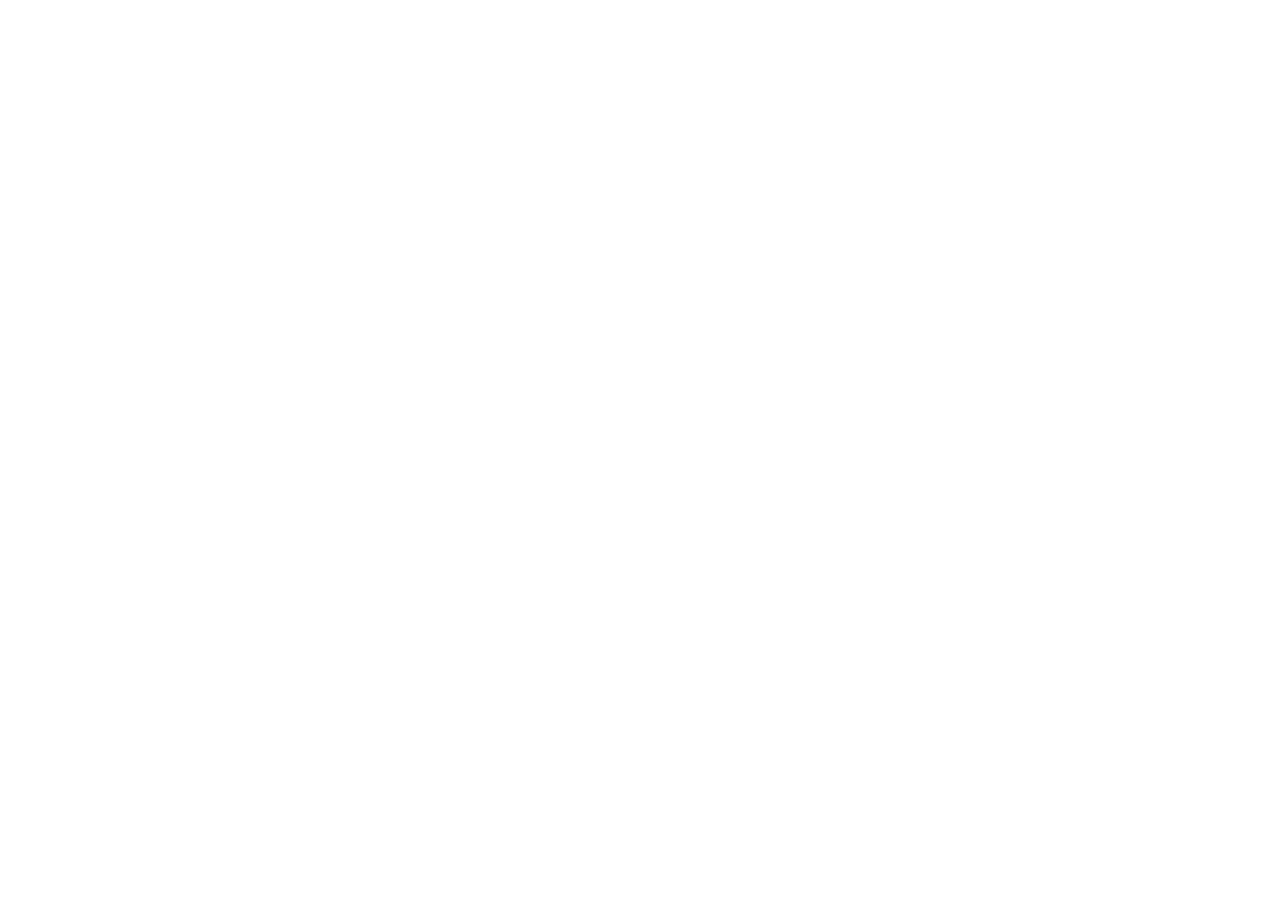
==== index.html @ 01920711 "primer commit entrega final" ====
<!DOCTYPE html>
<html lang="en">
<head>
    <meta charset="UTF-8">
    <meta http-equiv="X-UA-Compatible" content="IE=edge">
    <meta name="viewport" content="width=device-width, initial-scale=1.0">
    
    <link rel="shortcut icon" href="img/camion.png">

    <!-- link google fonts-->
    <link rel="preconnect" href="https://fonts.googleapis.com">
    <link rel="preconnect" href="https://fonts.gstatic.com" crossorigin>
    <link href="https://fonts.googleapis.com/css2?family=Oswald:wght@200;400&display=swap" rel="stylesheet">

    <!-- link Bootstrap-->
    <link href="https://cdn.jsdelivr.net/npm/bootstrap@5.2.3/dist/css/bootstrap.min.css" rel="stylesheet" integrity="sha384-rbsA2VBKQhggwzxH7pPCaAqO46MgnOM80zW1RWuH61DGLwZJEdK2Kadq2F9CUG65" crossorigin="anonymous">
    
    <!-- link scc -->
    <link rel="stylesheet" href="css/styles.css">

    <title>Inicio ║ Transporte de Maquinaria</title>
</head>
<body>
    <header>

    </header>

    <section></section>

    <footer>

    </footer>

<!-- script Bootstrap -->
<script src="https://cdn.jsdelivr.net/npm/@popperjs/core@2.11.6/dist/umd/popper.min.js" integrity="sha384-oBqDVmMz9ATKxIep9tiCxS/Z9fNfEXiDAYTujMAeBAsjFuCZSmKbSSUnQlmh/jp3" crossorigin="anonymous"></script>
<script src="https://cdn.jsdelivr.net/npm/bootstrap@5.2.3/dist/js/bootstrap.min.js" integrity="sha384-cuYeSxntonz0PPNlHhBs68uyIAVpIIOZZ5JqeqvYYIcEL727kskC66kF92t6Xl2V" crossorigin="anonymous"></script>

</body>
</html>
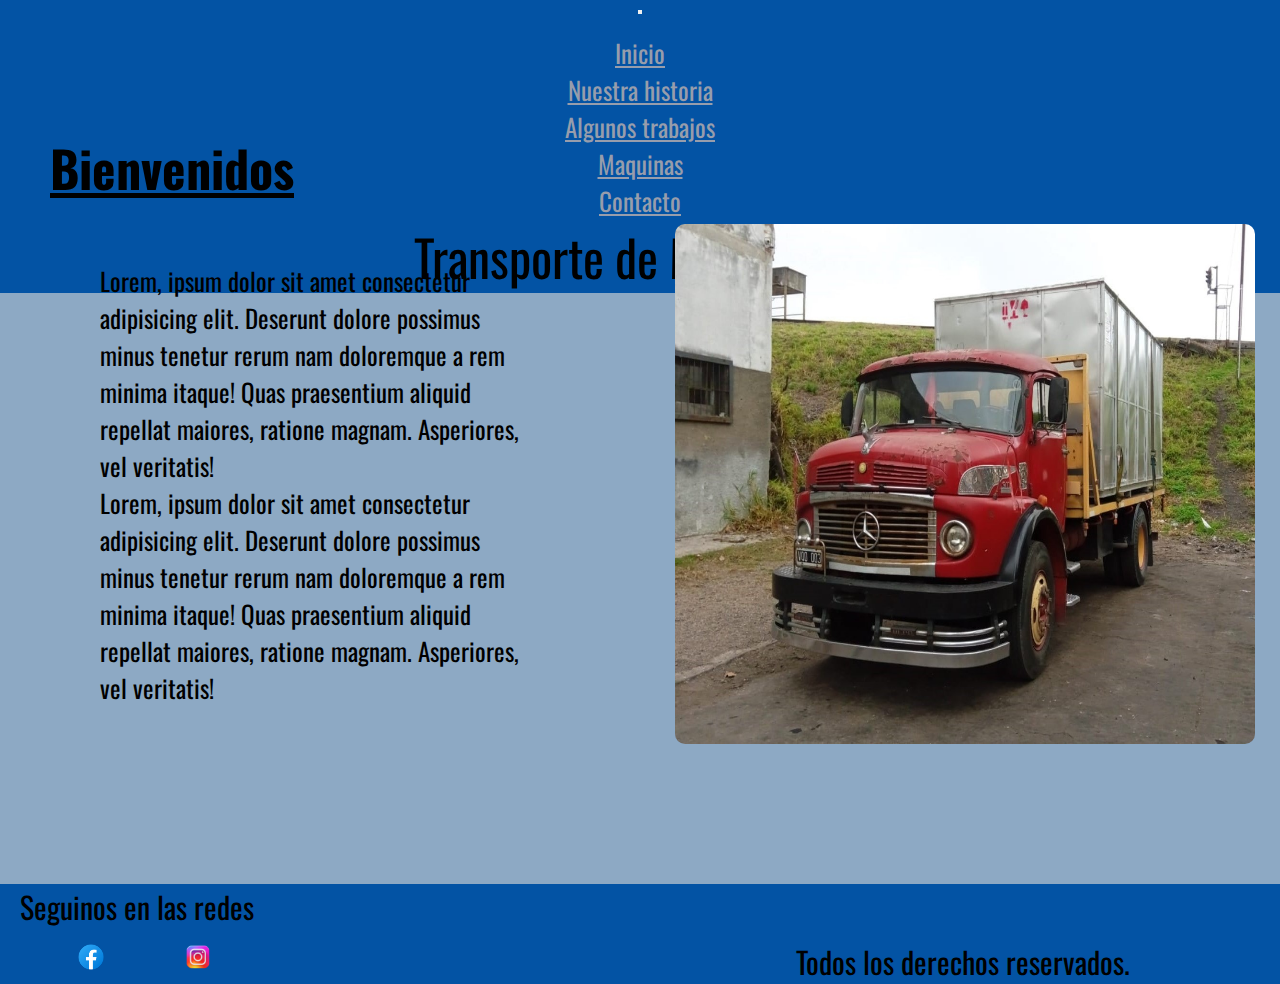
==== commit 57e595ef: "copiado de la base del proyecto" ====
--- a/index.html
+++ b/index.html
@@ -20,15 +20,83 @@
 
     <title>Inicio ║ Transporte de Maquinaria</title>
 </head>
+
 <body>
-    <header>
-
+    <header class="gridHeader">
+        <nav class="navbar navbar-expand-lg">
+            <div class="container-fluid">
+            
+                <button class="navbar-toggler" type="button" data-bs-toggle="collapse" data-bs-target="#navbarText" aria-controls="navbarText" aria-expanded="false" aria-label="Toggle navigation">
+                    <span class="navbar-toggler-icon"></span>
+                </button>
+                
+                <div class="collapse navbar-collapse" id="navbarText">
+                    <ul class="navbar-nav me-auto mb-2 mb-lg-0">
+                        <li class="nav-item">
+                            <a class="nav-link active" aria-current="page" href="index.html">Inicio</a>
+                        </li>
+                        <li class="nav-item">
+                            <a class="nav-link" href="pages/nuestra-historia.html">Nuestra historia</a>
+                        </li>
+                        <li class="nav-item">
+                            <a class="nav-link" href="pages/algunos-trabajos.html">Algunos trabajos</a>
+                        </li>
+                        <li class="nav-item">
+                            <a class="nav-link" href="pages/maquinas.html">Maquinas</a>
+                        </li>
+                        <li class="nav-item">
+                            <a class="nav-link" href="pages/contacto.html">Contacto</a>
+                        </li>
+                    </ul>
+                
+                    <span class="navbar-text">
+                        <p class="nombreEmpresa">Transporte de Maquinaria</p>
+                    </span>
+                </div>
+            </div>
+        </nav>
     </header>
 
-    <section></section>
+    <section class="gridIndex">
+        <h1 class="tituloIndex">Bienvenidos</h1>
 
-    <footer>
+        <!-- se ira desarrollando un texto en cada <p>, por ahora solo sera lorem-->
+        <div class="textoIndex" data-aos="zoom-in">
+            <p>Lorem, ipsum dolor sit amet consectetur 
+            adipisicing elit. Deserunt dolore possimus minus tenetur 
+            rerum nam doloremque a rem minima itaque! 
+            Quas praesentium aliquid repellat maiores, ratione magnam. 
+            Asperiores, vel veritatis!</p>
+            <p> Lorem, ipsum dolor sit amet consectetur 
+            adipisicing elit. Deserunt dolore possimus minus tenetur 
+            rerum nam doloremque a rem minima itaque! 
+            Quas praesentium aliquid repellat maiores, ratione magnam. 
+            Asperiores, vel veritatis!</p>
+        </div>
+            
+        <div data-aos="zoom-in" class="imgIndex">
+                <!-- Aca se van a agregar imagenes que vayan cambiando -->
+                <img src="img/camionIndex.jpeg" alt="Camion" class="camionIndex">
+            </div>
+    </section>
 
+    <footer  class="gridFooter">
+                
+        <div class="textoFoot1">
+            <p>Seguinos en las redes</p>
+        </div>
+        
+        <div class="redesFooter">
+            <!-- La utilizacion de esta pagina y su contenido es solo para uso educativo -->
+            <!-- los links hacia las redes sociales seran cambiados cuando exista dicha cuenta-->
+            <a href="https://es-la.facebook.com/"><img src="img/facebook-new.png" alt="Facebook" class="footImgFace"></a>
+
+            <a href="https://www.instagram.com/"><img src="img/instagram-new.png" alt="Instagram" class="footImgInsta"></a>
+        </div>
+
+        <div class="textoFoot2">
+            <p>Todos los derechos reservados.</p>
+        </div>
     </footer>
 
 <!-- script Bootstrap -->
--- a/css/styles.css
+++ b/css/styles.css
@@ -0,0 +1,2006 @@
+/* caracteristicas index */
+.gridIndex {
+  grid-area: section;
+  height: 100%;
+  display: grid;
+  grid-gap: 2rem;
+  grid-template-areas: "tituloIndex ." "textoIndex imgIndex";
+  grid-template-columns: 2fr 2fr;
+  grid-template-rows: auto auto;
+  align-content: center;
+  margin-top: -2rem;
+  margin-bottom: 14rem;
+}
+
+.tiutloIndex {
+  grid-area: tituloIndex;
+}
+
+.textoIndex {
+  grid-area: textoIndex;
+  display: flex;
+  flex-direction: column;
+  align-content: flex-start;
+  justify-content: center;
+  align-items: center;
+  margin: 2rem 10rem;
+}
+
+.textoIndex p {
+  font-size: 2.5rem;
+}
+
+.imgIndex {
+  grid-area: imgIndex;
+  display: flex;
+  align-self: center;
+  justify-content: center;
+}
+
+.camionIndex {
+  width: 58rem;
+  height: 52rem;
+  border-radius: 1rem;
+}
+
+/* Grid Index 1200px */
+@media screen and (max-width: 1200px) {
+  .gridIndex {
+    grid-area: section;
+    height: 100%;
+    display: grid;
+    grid-gap: 2rem;
+    grid-template-areas: "tituloIndex tituloIndex" "textoIndex imgIndex";
+    grid-template-columns: 2fr 2fr;
+    grid-template-rows: auto auto;
+    align-content: center;
+    margin-top: -2rem;
+    margin-bottom: 14rem;
+  }
+  .tiutloIndex {
+    grid-area: tituloIndex;
+  }
+  h1 {
+    padding: 20rem 10rem 0rem;
+    margin-bottom: 2rem;
+    font-size: 3.5rem;
+    font-weight: bold;
+    text-decoration: underline;
+  }
+  .textoIndex {
+    grid-area: textoIndex;
+    display: flex;
+    flex-direction: column;
+    align-content: flex-start;
+    justify-content: center;
+    align-items: center;
+    margin: 2rem 10rem;
+  }
+  .textoIndex p {
+    font-size: 2rem;
+  }
+  .imgIndex {
+    grid-area: imgIndex;
+    display: flex;
+    align-self: center;
+    justify-content: center;
+  }
+  .camionIndex {
+    width: 48rem;
+    height: 42rem;
+    border-radius: 1rem;
+  }
+}
+/* Grid Index 992px */
+@media screen and (max-width: 992px) {
+  .gridIndex {
+    grid-area: section;
+    display: grid;
+    grid-gap: 20px;
+    grid-template-areas: "tituloIndex" "textoIndex " "imgIndex   ";
+    grid-template-columns: 100%;
+    grid-template-rows: 285px 500px 500px;
+    align-content: center;
+  }
+  .tiutloIndex {
+    grid-area: tituloIndex;
+  }
+  .textoIndex {
+    grid-area: textoIndex;
+    display: flex;
+    flex-direction: column;
+    align-content: flex-start;
+    justify-content: center;
+    align-items: center;
+    margin: 20px 100px;
+  }
+  .textoIndex p {
+    font-size: 25px;
+  }
+  .imgIndex {
+    grid-area: imgIndex;
+    display: flex;
+    align-self: center;
+    justify-content: center;
+  }
+  .camionIndex {
+    width: 50rem;
+    height: 45rem;
+    border-radius: 1rem;
+  }
+}
+/* Grid Index 768px */
+@media screen and (max-width: 768px) {
+  .gridIndex {
+    grid-area: section;
+    display: grid;
+    grid-gap: 20px;
+    grid-template-areas: "tituloIndex" "textoIndex " "imgIndex   ";
+    grid-template-columns: 100%;
+    grid-template-rows: 285px 500px 500px;
+    align-content: center;
+  }
+  .tiutloIndex {
+    grid-area: tituloIndex;
+  }
+  .textoIndex {
+    grid-area: textoIndex;
+    display: flex;
+    flex-direction: column;
+    align-content: flex-start;
+    justify-content: center;
+    align-items: center;
+    margin: 20px 100px;
+  }
+  .textoIndex p {
+    font-size: 25px;
+  }
+  .imgIndex {
+    grid-area: imgIndex;
+    display: flex;
+    align-self: center;
+    justify-content: center;
+  }
+  .camionIndex {
+    width: 38rem;
+    height: 32rem;
+    border-radius: 1rem;
+  }
+}
+/* Grid Index 480px */
+@media screen and (max-width: 480px) {
+  .gridIndex {
+    grid-area: section;
+    display: grid;
+    grid-gap: 2rem;
+    grid-template-areas: "tituloIndex" "textoIndex " "imgIndex   ";
+    grid-template-columns: 100%;
+    grid-template-rows: 27rem 78rem 50rem;
+    align-content: center;
+  }
+  .tiutloIndex {
+    grid-area: tituloIndex;
+  }
+  .textoIndex {
+    grid-area: textoIndex;
+    display: flex;
+    flex-direction: column;
+    align-content: flex-start;
+    justify-content: center;
+    align-items: center;
+    margin: 15px 100px;
+  }
+  .textoIndex p {
+    font-size: 25px;
+  }
+  .imgIndex {
+    grid-area: imgIndex;
+    display: flex;
+    align-self: center;
+    justify-content: center;
+  }
+  .camionIndex {
+    width: 38rem;
+    height: 32rem;
+    border-radius: 1rem;
+  }
+}
+/* caracteristicas historia */
+.gridHistoria {
+  grid-area: section;
+  height: 100%;
+  display: grid;
+  grid-gap: 2rem;
+  grid-template-areas: "tituloHistoria" "historiaVieja" "historiaNueva";
+  grid-template-columns: 2fr;
+  grid-template-rows: 1fr 2fr 2fr;
+  align-content: center;
+  padding: 3rem;
+}
+
+.tituloHistoria {
+  grid-area: tituloHistoria;
+}
+
+.historiaVieja {
+  grid-area: historiaVieja;
+  display: grid;
+  grid-gap: 1rem;
+  grid-template-areas: "textoHistoriaVieja fotoVieja";
+  grid-template-columns: 2fr 2fr;
+  grid-template-rows: 2fr;
+  padding: 2rem;
+  justify-content: center;
+  align-content: center;
+}
+
+.textoHistoriaVieja {
+  grid-area: textoHistoriaVieja;
+  display: flex;
+  flex-direction: column;
+  align-content: center;
+  justify-content: center;
+}
+
+.textoHistoriaVieja p {
+  font-style: italic;
+  font-size: 3rem;
+  width: 100%;
+}
+
+.fotoVieja {
+  grid-area: fotoVieja;
+  display: flex;
+  flex-direction: column;
+  align-content: center;
+  justify-content: center;
+}
+
+.fotoVieja img {
+  width: 100%;
+  border-radius: 1rem;
+}
+
+.historiaNueva {
+  grid-area: historiaNueva;
+  display: grid;
+  grid-gap: 1rem;
+  grid-template-areas: "fotoNueva textoHistoriaNueva";
+  grid-template-columns: 2fr 2fr;
+  grid-template-rows: 2fr;
+  padding: 2rem;
+  justify-content: center;
+  align-content: center;
+}
+
+.fotoNueva {
+  grid-area: fotoNueva;
+  display: flex;
+  flex-direction: column;
+  align-content: center;
+  justify-content: center;
+}
+
+.fotoNueva img {
+  width: 100%;
+  border-radius: 1rem;
+}
+
+.textoHistoriaNueva {
+  grid-area: textoHistoriaNueva;
+  display: flex;
+  flex-direction: column;
+  align-content: center;
+  justify-content: center;
+}
+
+.textoHistoriaNueva p {
+  font-style: italic;
+  font-size: 3rem;
+  width: 100%;
+}
+
+/* Grid Historia 1200px */
+@media screen and (max-width: 1200px) {
+  .gridHistoria {
+    grid-area: section;
+    height: 85%;
+    display: grid;
+    grid-gap: 2rem;
+    grid-template-areas: "tituloHistoria" "historiaVieja " "historiaNueva ";
+    grid-template-columns: 2fr;
+    grid-template-rows: 1fr 2fr 2fr;
+    align-content: center;
+    padding: 3rem;
+  }
+  .tituloHistoria {
+    grid-area: tituloHistoria;
+  }
+  .historiaVieja {
+    grid-area: historiaVieja;
+    display: grid;
+    grid-gap: 10px;
+    grid-template-areas: "textoHistoriaVieja fotoVieja";
+    grid-template-columns: 2fr 2fr;
+    grid-template-rows: 2fr;
+  }
+  .textoHistoriaVieja {
+    grid-area: textoHistoriaVieja;
+    display: flex;
+    flex-direction: column;
+    align-content: center;
+    justify-content: center;
+  }
+  .textoHistoriaVieja p {
+    font-style: italic;
+    font-size: 2.5rem;
+    width: 100%;
+  }
+  .fotoVieja {
+    grid-area: fotoVieja;
+    display: flex;
+    flex-direction: column;
+    align-content: center;
+    justify-content: center;
+  }
+  .fotoVieja img {
+    width: 100%;
+    border-radius: 1rem;
+  }
+  .historiaNueva {
+    grid-area: historiaNueva;
+    display: grid;
+    grid-gap: 10px;
+    grid-template-areas: "fotoNueva textoHistoriaNueva";
+    grid-template-columns: 2fr 2fr;
+    grid-template-rows: 2fr;
+  }
+  .fotoNueva {
+    grid-area: fotoNueva;
+    display: flex;
+    flex-direction: column;
+    align-content: center;
+    justify-content: center;
+  }
+  .fotoNueva img {
+    width: 100%;
+    border-radius: 1rem;
+  }
+  .textoHistoriaNueva {
+    grid-area: textoHistoriaNueva;
+    display: flex;
+    flex-direction: column;
+    align-content: center;
+    justify-content: center;
+  }
+  .textoHistoriaNueva p {
+    font-style: italic;
+    font-size: 2.5rem;
+    width: 100%;
+  }
+}
+/* Grid Historia 768px */
+@media screen and (max-width: 768px) {
+  .gridHistoria {
+    grid-area: section;
+    height: 85%;
+    display: grid;
+    grid-gap: 2rem;
+    grid-template-areas: "tituloHistoria" "historiaVieja " "historiaNueva ";
+    grid-template-columns: 2fr;
+    grid-template-rows: 1fr 2fr 2fr;
+    align-content: center;
+    padding: 3rem;
+  }
+  .tituloHistoria {
+    grid-area: tituloHistoria;
+  }
+  .historiaVieja {
+    grid-area: historiaVieja;
+    display: grid;
+    grid-gap: 10px;
+    grid-template-areas: "textoHistoriaVieja" "fotoVieja";
+    grid-template-columns: 100%;
+    grid-template-rows: 4fr 4fr;
+  }
+  .textoHistoriaVieja {
+    grid-area: textoHistoriaVieja;
+    display: flex;
+    flex-direction: column;
+    align-content: center;
+    justify-content: center;
+  }
+  .textoHistoriaVieja p {
+    font-style: italic;
+    font-size: 2.2rem;
+    width: 100%;
+  }
+  .fotoVieja {
+    grid-area: fotoVieja;
+    display: flex;
+    flex-direction: column;
+    align-content: center;
+    justify-content: center;
+  }
+  .fotoVieja img {
+    width: 100%;
+    border-radius: 1rem;
+  }
+  .historiaNueva {
+    grid-area: historiaNueva;
+    display: grid;
+    grid-gap: 10px;
+    grid-template-areas: "textoHistoriaNueva" "fotoNueva";
+    grid-template-columns: 100%;
+    grid-template-rows: 4fr 4fr;
+  }
+  .fotoNueva {
+    grid-area: fotoNueva;
+    display: flex;
+    flex-direction: column;
+    align-content: center;
+    justify-content: center;
+  }
+  .fotoNueva img {
+    width: 100%;
+    border-radius: 1rem;
+  }
+  .textoHistoriaNueva {
+    grid-area: textoHistoriaNueva;
+    display: flex;
+    flex-direction: column;
+    align-content: center;
+    justify-content: center;
+  }
+  .textoHistoriaNueva p {
+    font-style: italic;
+    font-size: 2.2rem;
+    width: 100%;
+  }
+}
+/* Grid Historia 480px */
+@media screen and (max-width: 480px) {
+  .gridHistoria {
+    grid-area: section;
+    height: 92%;
+    display: grid;
+    grid-gap: 2rem;
+    grid-template-areas: "tituloHistoria" "historiaVieja " "historiaNueva ";
+    grid-template-columns: 2fr;
+    grid-template-rows: 1fr 2fr 2fr;
+    align-content: center;
+    padding: 3rem;
+  }
+  .tituloHistoria {
+    grid-area: tituloHistoria;
+  }
+  .historiaVieja {
+    grid-area: historiaVieja;
+    display: grid;
+    grid-gap: 10px;
+    grid-template-areas: "textoHistoriaVieja" "fotoVieja";
+    grid-template-columns: 100%;
+    grid-template-rows: 4fr 4fr;
+  }
+  .textoHistoriaVieja {
+    grid-area: textoHistoriaVieja;
+    display: flex;
+    flex-direction: column;
+    align-content: center;
+    justify-content: center;
+  }
+  .textoHistoriaVieja p {
+    font-style: italic;
+    font-size: 2.2rem;
+    width: 100%;
+  }
+  .fotoVieja {
+    grid-area: fotoVieja;
+    display: flex;
+    flex-direction: column;
+    align-content: center;
+    justify-content: center;
+  }
+  .fotoVieja img {
+    width: 100%;
+    border-radius: 1rem;
+  }
+  .historiaNueva {
+    grid-area: historiaNueva;
+    display: grid;
+    grid-gap: 10px;
+    grid-template-areas: "textoHistoriaNueva" "fotoNueva";
+    grid-template-columns: 100%;
+    grid-template-rows: 4fr 4fr;
+  }
+  .fotoNueva {
+    grid-area: fotoNueva;
+    display: flex;
+    flex-direction: column;
+    align-content: center;
+    justify-content: center;
+  }
+  .fotoNueva img {
+    width: 100%;
+    border-radius: 1rem;
+  }
+  .textoHistoriaNueva {
+    grid-area: textoHistoriaNueva;
+    display: flex;
+    flex-direction: column;
+    align-content: center;
+    justify-content: center;
+  }
+  .textoHistoriaNueva p {
+    font-style: italic;
+    font-size: 2.2rem;
+    width: 100%;
+  }
+}
+/* caracteristicas trabajos */
+.gridTrabajos {
+  grid-area: section;
+  height: 100%;
+  display: grid;
+  grid-gap: 3rem;
+  grid-template-areas: "tituloTrabajos" "galeria" "video" "testimonios";
+  grid-column: 100%;
+  grid-template-rows: repeat(4, auto);
+  align-content: center;
+  justify-content: center;
+}
+
+.tituloTrabajos {
+  grid-area: tituloTrabajos;
+  display: flex;
+  flex-direction: column;
+  text-align: center;
+  justify-content: center;
+}
+
+.cajaGaleria {
+  grid-area: galeria;
+  display: flex;
+  flex-direction: column;
+  align-content: center;
+  justify-content: center;
+}
+
+.galeria__titulo {
+  display: flex;
+  flex-direction: column;
+  text-align: center;
+  justify-content: center;
+}
+
+.cajaImagenes {
+  display: flex;
+  flex-wrap: wrap;
+  align-items: center;
+  justify-content: center;
+  gap: 10px;
+}
+
+.galeria1, .galeria2, .galeria3, .galeria4 {
+  border: solid #134074;
+  width: 20rem;
+  height: 20rem;
+}
+
+.galeriaMomentanea {
+  display: flex;
+  align-items: center;
+  justify-content: center;
+  text-align: center;
+  font-size: 40px;
+  margin-top: 3rem;
+}
+
+.video {
+  grid-area: video;
+  display: flex;
+  flex-direction: column;
+  align-content: center;
+  justify-content: center;
+}
+
+.video__titulo {
+  display: flex;
+  flex-direction: column;
+  text-align: center;
+  justify-content: center;
+}
+
+.cajaVideo {
+  display: flex;
+  flex-direction: column;
+  align-items: center;
+  justify-content: center;
+}
+
+.testimonios {
+  grid-area: testimonios;
+  display: flex;
+  flex-direction: column;
+  align-items: center;
+  text-align: center;
+  justify-content: center;
+}
+
+.cajaTestimonio {
+  border: solid #0B2545;
+  display: flex;
+  flex-direction: column;
+  align-items: center;
+  justify-content: center;
+  width: 460px;
+}
+
+.testimonios__titulo {
+  display: flex;
+  flex-direction: column;
+  text-align: center;
+  justify-content: center;
+}
+
+.testimonios__foto {
+  width: 9rem;
+}
+
+.testimonios__texto {
+  font-size: 2rem;
+}
+
+/* Grid Index 1200px */
+@media screen and (max-width: 1200px) {
+  .gridTrabajos {
+    grid-area: section;
+    height: 100%;
+    display: grid;
+    grid-gap: 3rem;
+    grid-template-areas: "tituloTrabajos" "galeria" "video" "testimonios";
+    grid-column: 1200px;
+    grid-template-rows: repeat(4, auto);
+    align-content: center;
+    justify-content: center;
+  }
+  .tituloTrabajos {
+    grid-area: tituloTrabajos;
+    display: flex;
+    flex-direction: column;
+    text-align: center;
+    justify-content: center;
+  }
+  .cajaGaleria {
+    grid-area: galeria;
+    display: flex;
+    flex-direction: column;
+    align-content: center;
+    justify-content: center;
+  }
+  .galeria__titulo {
+    display: flex;
+    flex-direction: column;
+    text-align: center;
+    justify-content: center;
+  }
+  .cajaImagenes {
+    display: flex;
+    flex-wrap: wrap;
+    align-items: center;
+    justify-content: center;
+    gap: 10px;
+  }
+  .galeria1, .galeria2, .galeria3, .galeria4 {
+    border: solid #134074;
+    width: 20rem;
+    height: 20rem;
+  }
+  .galeriaMomentanea {
+    display: flex;
+    align-items: center;
+    justify-content: center;
+    text-align: center;
+    font-size: 40px;
+    margin-top: 3rem;
+  }
+  .video {
+    grid-area: video;
+    display: flex;
+    flex-direction: column;
+    align-content: center;
+    justify-content: center;
+  }
+  .video__titulo {
+    display: flex;
+    flex-direction: column;
+    text-align: center;
+    justify-content: center;
+  }
+  .cajaVideo {
+    display: flex;
+    flex-direction: column;
+    align-items: center;
+    justify-content: center;
+  }
+  .testimonios {
+    grid-area: testimonios;
+    display: flex;
+    flex-direction: column;
+    align-items: center;
+    text-align: center;
+    justify-content: center;
+  }
+  .cajaTestimonio {
+    border: solid #0B2545;
+    display: flex;
+    flex-direction: column;
+    align-items: center;
+    justify-content: center;
+    width: 460px;
+  }
+  .testimonios__titulo {
+    display: flex;
+    flex-direction: column;
+    text-align: center;
+    justify-content: center;
+  }
+  .testimonios__foto {
+    width: 9rem;
+  }
+  .testimonios__texto {
+    font-size: 2rem;
+  }
+}
+/* Grid Index 992px */
+@media screen and (max-width: 992px) {
+  .gridTrabajos {
+    grid-area: section;
+    height: 100%;
+    display: grid;
+    grid-gap: 3rem;
+    grid-template-areas: "tituloTrabajos" "galeria" "video" "testimonios";
+    grid-column: 992px;
+    grid-template-rows: repeat(4, auto);
+    align-content: center;
+    justify-content: center;
+  }
+  .tituloTrabajos {
+    grid-area: tituloTrabajos;
+    display: flex;
+    flex-direction: column;
+    text-align: center;
+    justify-content: center;
+  }
+  .cajaGaleria {
+    grid-area: galeria;
+    display: flex;
+    flex-direction: column;
+    align-content: center;
+    justify-content: center;
+  }
+  .galeria__titulo {
+    display: flex;
+    flex-direction: column;
+    text-align: center;
+    justify-content: center;
+  }
+  .cajaImagenes {
+    display: flex;
+    flex-wrap: wrap;
+    align-items: center;
+    justify-content: center;
+    gap: 10px;
+  }
+  .galeria1, .galeria2, .galeria3, .galeria4 {
+    border: solid #134074;
+    width: 20rem;
+    height: 20rem;
+  }
+  .galeriaMomentanea {
+    display: flex;
+    align-items: center;
+    justify-content: center;
+    text-align: center;
+    font-size: 40px;
+    margin-top: 3rem;
+  }
+  .video {
+    grid-area: video;
+    display: flex;
+    flex-direction: column;
+    align-content: center;
+    justify-content: center;
+  }
+  .video__titulo {
+    display: flex;
+    flex-direction: column;
+    text-align: center;
+    justify-content: center;
+  }
+  .cajaVideo {
+    display: flex;
+    flex-direction: column;
+    align-items: center;
+    justify-content: center;
+  }
+  .testimonios {
+    grid-area: testimonios;
+    display: flex;
+    flex-direction: column;
+    align-items: center;
+    text-align: center;
+    justify-content: center;
+  }
+  .cajaTestimonio {
+    border: solid #0B2545;
+    display: flex;
+    flex-direction: column;
+    align-items: center;
+    justify-content: center;
+    width: 460px;
+  }
+  .testimonios__titulo {
+    display: flex;
+    flex-direction: column;
+    text-align: center;
+    justify-content: center;
+  }
+  .testimonios__foto {
+    width: 9rem;
+  }
+  .testimonios__texto {
+    font-size: 2rem;
+  }
+}
+/* Grid Index 768px */
+@media screen and (max-width: 768px) {
+  .gridTrabajos {
+    grid-area: section;
+    height: 100%;
+    display: grid;
+    grid-gap: 3rem;
+    grid-template-areas: "tituloTrabajos" "galeria" "video" "testimonios";
+    grid-column: 768px;
+    grid-template-rows: repeat(4, auto);
+    align-content: center;
+    justify-content: center;
+  }
+  .tituloTrabajos {
+    grid-area: tituloTrabajos;
+    display: flex;
+    flex-direction: column;
+    text-align: center;
+    justify-content: center;
+  }
+  .cajaGaleria {
+    grid-area: galeria;
+    display: flex;
+    flex-direction: column;
+    align-content: center;
+    justify-content: center;
+  }
+  .galeria__titulo {
+    display: flex;
+    flex-direction: column;
+    text-align: center;
+    justify-content: center;
+  }
+  .cajaImagenes {
+    display: flex;
+    flex-wrap: wrap;
+    align-items: center;
+    justify-content: center;
+    gap: 10px;
+  }
+  .galeria1, .galeria2, .galeria3, .galeria4 {
+    border: solid #134074;
+    width: 20rem;
+    height: 20rem;
+  }
+  .galeriaMomentanea {
+    display: flex;
+    align-items: center;
+    justify-content: center;
+    text-align: center;
+    font-size: 40px;
+    margin-top: 3rem;
+  }
+  .video {
+    grid-area: video;
+    display: flex;
+    flex-direction: column;
+    align-content: center;
+    justify-content: center;
+  }
+  .video__titulo {
+    display: flex;
+    flex-direction: column;
+    text-align: center;
+    justify-content: center;
+  }
+  .cajaVideo {
+    display: flex;
+    flex-direction: column;
+    align-items: center;
+    justify-content: center;
+  }
+  .testimonios {
+    grid-area: testimonios;
+    display: flex;
+    flex-direction: column;
+    align-items: center;
+    text-align: center;
+    justify-content: center;
+  }
+  .cajaTestimonio {
+    border: solid #0B2545;
+    display: flex;
+    flex-direction: column;
+    align-items: center;
+    justify-content: center;
+    width: 460px;
+  }
+  .testimonios__titulo {
+    display: flex;
+    flex-direction: column;
+    text-align: center;
+    justify-content: center;
+  }
+  .testimonios__foto {
+    width: 9rem;
+  }
+  .testimonios__texto {
+    font-size: 2rem;
+  }
+}
+/* Grid Index 480px */
+@media screen and (max-width: 480px) {
+  .gridTrabajos {
+    grid-area: section;
+    height: 100%;
+    display: grid;
+    grid-gap: 3rem;
+    grid-template-areas: "tituloTrabajos" "galeria" "video" "testimonios";
+    grid-column: 480px;
+    grid-template-rows: repeat(4, auto);
+    align-content: center;
+    justify-content: center;
+  }
+  .tituloTrabajos {
+    grid-area: tituloTrabajos;
+    display: flex;
+    flex-direction: column;
+    text-align: center;
+    justify-content: center;
+  }
+  .cajaGaleria {
+    grid-area: galeria;
+    display: flex;
+    flex-direction: column;
+    align-content: center;
+    justify-content: center;
+  }
+  .galeria__titulo {
+    display: flex;
+    flex-direction: column;
+    text-align: center;
+    justify-content: center;
+  }
+  .cajaImagenes {
+    display: flex;
+    flex-direction: column;
+    align-items: center;
+    justify-content: center;
+    gap: 10px;
+  }
+  .galeria1, .galeria2, .galeria3, .galeria4 {
+    border: solid #134074;
+    width: 20rem;
+    height: 20rem;
+  }
+  .galeriaMomentanea {
+    display: flex;
+    align-items: center;
+    justify-content: center;
+    text-align: center;
+    font-size: 40px;
+    margin-top: 3rem;
+  }
+  .video {
+    grid-area: video;
+    display: flex;
+    flex-direction: column;
+    align-content: center;
+    justify-content: center;
+  }
+  .video__titulo {
+    display: flex;
+    flex-direction: column;
+    text-align: center;
+    justify-content: center;
+  }
+  .cajaVideo {
+    display: flex;
+    flex-direction: column;
+    align-items: center;
+    justify-content: center;
+  }
+  .testimonios {
+    grid-area: testimonios;
+    display: flex;
+    flex-direction: column;
+    align-items: center;
+    text-align: center;
+    justify-content: center;
+  }
+  .cajaTestimonio {
+    border: solid #0B2545;
+    display: flex;
+    flex-direction: column;
+    align-items: center;
+    justify-content: center;
+    width: 460px;
+  }
+  .testimonios__titulo {
+    display: flex;
+    flex-direction: column;
+    text-align: center;
+    justify-content: center;
+  }
+  .testimonios__foto {
+    width: 9rem;
+  }
+  .testimonios__texto {
+    font-size: 2rem;
+  }
+}
+/* caracteristicas maquinas */
+.gridMaquinas {
+  display: grid;
+  grid-template-areas: "tituloMaquinas" "listaMaquinas" "maquina1" "maquina2" "maquina3" "maquina4" "maquina5";
+  grid-gap: 2rem;
+  grid-template-columns: 100%;
+  grid-template-rows: 31rem 18rem repeat(5, auto);
+  padding: 2rem;
+}
+
+.textoM1 p, .textoM2 p, .textoM3 p, .textoM4 p, .textoM5 p {
+  font-size: 2rem;
+  display: flex;
+  flex-direction: column;
+  justify-content: center;
+  align-items: center;
+}
+
+.tituloMaquinas {
+  grid-area: tituloMaquinas;
+  display: flex;
+  flex-direction: column;
+  align-items: center;
+}
+
+#listaMaquinas {
+  grid-area: listaMaquinas;
+  display: flex;
+  flex-direction: column;
+  align-items: center;
+}
+
+#maquina1 {
+  grid-area: maquina1;
+  display: grid;
+  grid-template-areas: "tituloMaquinas1 ." "textoM1 imgM1";
+  grid-template-columns: 2fr 2fr;
+  grid-template-rows: auto auto;
+  grid-gap: 2rem;
+  align-items: center;
+}
+
+.tituloMaquinas1 {
+  grid-area: tituloMaquinas1;
+  display: flex;
+  margin-top: 18rem;
+}
+
+.textoM1 {
+  grid-area: textoM1;
+  display: flex;
+  flex-direction: column;
+  align-content: center;
+  justify-content: center;
+  margin: 2rem;
+}
+
+.imgM1 {
+  grid-area: imgM1;
+  display: flex;
+  flex-direction: column;
+  align-items: center;
+}
+
+.imgM1 img {
+  height: 42.8rem;
+  width: 76.15rem;
+  display: flex;
+}
+
+#maquina2 {
+  grid-area: maquina2;
+  display: grid;
+  grid-template-areas: "tituloMaquinas2 ." "textoM2 imgM2";
+  grid-template-columns: 2fr 2fr;
+  grid-template-rows: auto auto;
+  grid-gap: 2rem;
+  align-items: center;
+}
+
+.tituloMaquinas2 {
+  grid-area: tituloMaquinas2;
+  display: flex;
+  margin-top: 18rem;
+}
+
+.textoM2 {
+  grid-area: textoM2;
+  display: flex;
+  flex-direction: column;
+  align-content: center;
+  justify-content: center;
+  margin: 2rem;
+}
+
+.imgM2 {
+  grid-area: imgM2;
+}
+
+#maquina3 {
+  grid-area: maquina3;
+  display: grid;
+  grid-template-areas: "tituloMaquinas3 ." "textoM3 imgM3";
+  grid-template-columns: 2fr 2fr;
+  grid-template-rows: auto auto;
+  grid-gap: 2rem;
+  align-items: center;
+}
+
+.tituloMaquinas3 {
+  grid-area: tituloMaquinas3;
+  display: flex;
+  margin-top: 18rem;
+}
+
+.textoM3 {
+  grid-area: textoM3;
+  display: flex;
+  flex-direction: column;
+  align-content: center;
+  justify-content: center;
+  margin: 2rem;
+}
+
+.imgM3 {
+  grid-area: imgM3;
+}
+
+#maquina4 {
+  grid-area: maquina4;
+  display: grid;
+  grid-template-areas: "tituloMaquinas4 ." "textoM4 imgM4";
+  grid-template-columns: 2fr 2fr;
+  grid-template-rows: auto auto;
+  grid-gap: 2rem;
+  align-items: center;
+}
+
+.tituloMaquinas4 {
+  grid-area: tituloMaquinas4;
+  display: flex;
+  margin-top: 18rem;
+}
+
+.textoM4 {
+  grid-area: textoM4;
+  display: flex;
+  flex-direction: column;
+  align-content: center;
+  justify-content: center;
+  margin: 2rem;
+}
+
+.imgM4 {
+  grid-area: imgM4;
+}
+
+#maquina5 {
+  grid-area: maquina5;
+  display: grid;
+  grid-template-areas: "tituloMaquinas5 ." "textoM5 imgM5";
+  grid-template-columns: 2fr 2fr;
+  grid-template-rows: auto auto;
+  grid-gap: 2rem;
+  align-items: center;
+}
+
+.tituloMaquinas5 {
+  grid-area: tituloMaquinas5;
+  display: flex;
+  margin-top: 18rem;
+}
+
+.textoM5 {
+  grid-area: textoM5;
+  display: flex;
+  flex-direction: column;
+  align-content: center;
+  justify-content: center;
+  margin: 2rem;
+}
+
+.imgM5 {
+  grid-area: imgM5;
+}
+
+@media screen and (max-width: 1200px) {
+  .imgM1 img, .imgM2 img, .imgM3 img, .imgM4 img, .imgM5 img {
+    flex-direction: column;
+    align-items: center;
+    justify-content: center;
+    width: auto;
+    height: 250px;
+  }
+  .listMaq {
+    font-size: 20px;
+    list-style-type: none;
+    text-align: center;
+    display: list-item;
+  }
+  .listMaq a {
+    color: #0B2545;
+    text-decoration: none;
+  }
+  .gridMaquinas {
+    display: grid;
+    grid-template-areas: "tMaquinas" "listaMaquinas" "maquina1" "maquina2" "maquina3" "maquina4" "maquina5";
+    grid-gap: 30px;
+    grid-template-columns: 100%;
+    grid-template-rows: 200px 150px repeat(5, 600px);
+    padding: 0px 20px;
+  }
+  .tituloMaquinas {
+    grid-area: tMaquinas;
+    display: flex;
+    flex-direction: column;
+    text-align: center;
+  }
+  .listaMaquinas {
+    grid-area: listaMaquinas;
+  }
+  #maquina1 {
+    grid-area: maquina1;
+    display: flex;
+    flex-direction: column;
+    align-content: center;
+    justify-content: center;
+  }
+  #maquina1 .tituloMaquinas1 {
+    text-align: start;
+  }
+  #maquina1 .tituloMaquinas1 h2 {
+    font-size: 30px;
+  }
+  #maquina1 .textoM1 {
+    align-content: center;
+    justify-content: center;
+  }
+  #maquina1 .textoM1 p {
+    font-size: 15px;
+  }
+  #maquina1 .imgM1 {
+    align-content: center;
+    justify-content: center;
+  }
+}
+#maquina2 {
+  grid-area: maquina2;
+  display: flex;
+  flex-direction: column;
+  align-content: center;
+  justify-content: center;
+}
+#maquina2 .tituloMaquinas2 {
+  text-align: start;
+}
+#maquina2 .tituloMaquinas2 h2 {
+  font-size: 30px;
+}
+#maquina2 .textoM2 {
+  align-content: center;
+  justify-content: center;
+}
+#maquina2 .textoM2 p {
+  font-size: 15px;
+}
+#maquina2 .imgM2 {
+  align-content: center;
+  justify-content: center;
+}
+
+#maquina3 {
+  grid-area: maquina3;
+  display: flex;
+  flex-direction: column;
+  align-content: center;
+  justify-content: center;
+}
+#maquina3 .tituloMaquinas3 {
+  text-align: start;
+}
+#maquina3 .tituloMaquinas3 h2 {
+  font-size: 30px;
+}
+#maquina3 .textoM3 {
+  align-content: center;
+  justify-content: center;
+}
+#maquina3 .textoM3 p {
+  font-size: 15px;
+}
+#maquina3 .imgM3 {
+  align-content: center;
+  justify-content: center;
+}
+
+#maquina4 {
+  grid-area: maquina4;
+  display: flex;
+  flex-direction: column;
+  align-content: center;
+  justify-content: center;
+}
+#maquina4 .tituloMaquinas4 {
+  text-align: start;
+}
+#maquina4 .tituloMaquinas4 h2 {
+  font-size: 30px;
+}
+#maquina4 .textoM4 {
+  align-content: center;
+  justify-content: center;
+}
+#maquina4 .textoM4 p {
+  font-size: 15px;
+}
+#maquina4 .imgM4 {
+  align-content: center;
+  justify-content: center;
+}
+
+#maquina5 {
+  grid-area: maquina5;
+  display: flex;
+  flex-direction: column;
+  align-content: center;
+  justify-content: center;
+}
+#maquina5 .tituloMaquinas5 {
+  text-align: start;
+}
+#maquina5 .tituloMaquinas5 h2 {
+  font-size: 30px;
+}
+#maquina5 .textoM5 {
+  align-content: center;
+  justify-content: center;
+}
+#maquina5 .textoM5 p {
+  font-size: 15px;
+}
+#maquina5 .imgM5 {
+  align-content: center;
+  justify-content: center;
+}
+
+@media screen and (max-width: 992px) {
+  .imgM1 img, .imgM2 img, .imgM3 img, .imgM4 img, .imgM5 img {
+    flex-direction: column;
+    align-items: center;
+    justify-content: center;
+    width: 952px;
+    height: 250px;
+  }
+  .listMaq {
+    font-size: 20px;
+    list-style-type: none;
+    text-align: center;
+    display: list-item;
+  }
+  .listMaq a {
+    color: #0B2545;
+    text-decoration: none;
+  }
+  .gridMaquinas {
+    display: grid;
+    grid-template-areas: "tMaquinas" "listaMaquinas" "maquina1" "maquina2" "maquina3" "maquina4" "maquina5";
+    grid-gap: 30px;
+    grid-template-columns: 100%;
+    grid-template-rows: 200px 150px repeat(5, 600px);
+    padding: 0px 20px;
+  }
+  .tituloMaquinas {
+    grid-area: tMaquinas;
+    display: flex;
+    flex-direction: column;
+    text-align: center;
+  }
+  .listaMaquinas {
+    grid-area: listaMaquinas;
+  }
+  #maquina1 {
+    grid-area: maquina1;
+  }
+  #maquina2 {
+    grid-area: maquina2;
+  }
+  #maquina3 {
+    grid-area: maquina3;
+  }
+  #maquina4 {
+    grid-area: maquina4;
+  }
+  #maquina5 {
+    grid-area: maquina5;
+  }
+}
+@media screen and (max-width: 768px) {
+  .imgM1 img, .imgM2 img, .imgM3 img, .imgM4 img, .imgM5 img {
+    flex-direction: column;
+    align-items: center;
+    justify-content: center;
+    width: auto;
+    height: 250px;
+  }
+  .listMaq {
+    font-size: 20px;
+    list-style-type: none;
+    text-align: center;
+    display: list-item;
+  }
+  .listMaq a {
+    color: #0B2545;
+    text-decoration: none;
+  }
+  .gridMaquinas {
+    display: grid;
+    grid-template-areas: "tMaquinas" "listaMaquinas" "maquina1" "maquina2" "maquina3" "maquina4" "maquina5";
+    grid-gap: 30px;
+    grid-template-columns: 100%;
+    grid-template-rows: 200px 150px repeat(5, 600px);
+    padding: 0px 20px;
+  }
+  .tituloMaquinas {
+    grid-area: tMaquinas;
+    display: flex;
+    flex-direction: column;
+    text-align: center;
+  }
+  .listaMaquinas {
+    grid-area: listaMaquinas;
+  }
+  #maquina1 {
+    grid-area: maquina1;
+    display: flex;
+    flex-direction: column;
+    align-content: center;
+    justify-content: center;
+  }
+  #maquina1 .tituloMaquinas1 {
+    text-align: start;
+  }
+  #maquina1 .tituloMaquinas1 h2 {
+    font-size: 30px;
+  }
+  #maquina1 .textoM1 {
+    align-content: center;
+    justify-content: center;
+  }
+  #maquina1 .textoM1 p {
+    font-size: 15px;
+  }
+  #maquina1 .imgM1 {
+    align-content: center;
+    justify-content: center;
+  }
+}
+#maquina2 {
+  grid-area: maquina2;
+  display: flex;
+  flex-direction: column;
+  align-content: center;
+  justify-content: center;
+}
+#maquina2 .tituloMaquinas2 {
+  text-align: start;
+}
+#maquina2 .tituloMaquinas2 h2 {
+  font-size: 30px;
+}
+#maquina2 .textoM2 {
+  align-content: center;
+  justify-content: center;
+}
+#maquina2 .textoM2 p {
+  font-size: 15px;
+}
+#maquina2 .imgM2 {
+  align-content: center;
+  justify-content: center;
+}
+
+#maquina3 {
+  grid-area: maquina3;
+  display: flex;
+  flex-direction: column;
+  align-content: center;
+  justify-content: center;
+}
+#maquina3 .tituloMaquinas3 {
+  text-align: start;
+}
+#maquina3 .tituloMaquinas3 h2 {
+  font-size: 30px;
+}
+#maquina3 .textoM3 {
+  align-content: center;
+  justify-content: center;
+}
+#maquina3 .textoM3 p {
+  font-size: 15px;
+}
+#maquina3 .imgM3 {
+  align-content: center;
+  justify-content: center;
+}
+
+#maquina4 {
+  grid-area: maquina4;
+  display: flex;
+  flex-direction: column;
+  align-content: center;
+  justify-content: center;
+}
+#maquina4 .tituloMaquinas4 {
+  text-align: start;
+}
+#maquina4 .tituloMaquinas4 h2 {
+  font-size: 30px;
+}
+#maquina4 .textoM4 {
+  align-content: center;
+  justify-content: center;
+}
+#maquina4 .textoM4 p {
+  font-size: 15px;
+}
+#maquina4 .imgM4 {
+  align-content: center;
+  justify-content: center;
+}
+
+#maquina5 {
+  grid-area: maquina5;
+  display: flex;
+  flex-direction: column;
+  align-content: center;
+  justify-content: center;
+}
+#maquina5 .tituloMaquinas5 {
+  text-align: start;
+}
+#maquina5 .tituloMaquinas5 h2 {
+  font-size: 30px;
+}
+#maquina5 .textoM5 {
+  align-content: center;
+  justify-content: center;
+}
+#maquina5 .textoM5 p {
+  font-size: 15px;
+}
+#maquina5 .imgM5 {
+  align-content: center;
+  justify-content: center;
+}
+
+@media screen and (max-width: 480px) {
+  .imgM1 img, .imgM2 img, .imgM3 img, .imgM4 img, .imgM5 img {
+    flex-direction: column;
+    align-items: center;
+    justify-content: center;
+    width: auto;
+    height: 250px;
+  }
+  .listMaq {
+    font-size: 20px;
+    list-style-type: none;
+    text-align: center;
+    display: list-item;
+  }
+  .listMaq a {
+    color: #0B2545;
+    text-decoration: none;
+  }
+  .gridMaquinas {
+    display: grid;
+    grid-template-areas: "tMaquinas" "listaMaquinas" "maquina1" "maquina2" "maquina3" "maquina4" "maquina5";
+    grid-gap: 30px;
+    grid-template-columns: 100%;
+    grid-template-rows: 200px 150px repeat(5, 600px);
+    padding: 0px 20px;
+  }
+  .tituloMaquinas {
+    grid-area: tMaquinas;
+    display: flex;
+    flex-direction: column;
+    text-align: center;
+  }
+  .listaMaquinas {
+    grid-area: listaMaquinas;
+  }
+  #maquina1 {
+    grid-area: maquina1;
+    display: flex;
+    flex-direction: column;
+    align-content: center;
+    justify-content: center;
+  }
+  #maquina1 .tituloMaquinas1 {
+    text-align: start;
+  }
+  #maquina1 .tituloMaquinas1 h2 {
+    font-size: 30px;
+  }
+  #maquina1 .textoM1 {
+    align-content: center;
+    justify-content: center;
+  }
+  #maquina1 .textoM1 p {
+    font-size: 15px;
+  }
+  #maquina1 .imgM1 {
+    align-content: center;
+    justify-content: center;
+  }
+}
+#maquina2 {
+  grid-area: maquina2;
+  display: flex;
+  flex-direction: column;
+  align-content: center;
+  justify-content: center;
+}
+#maquina2 .tituloMaquinas2 {
+  text-align: start;
+}
+#maquina2 .tituloMaquinas2 h2 {
+  font-size: 30px;
+}
+#maquina2 .textoM2 {
+  align-content: center;
+  justify-content: center;
+}
+#maquina2 .textoM2 p {
+  font-size: 15px;
+}
+#maquina2 .imgM2 {
+  align-content: center;
+  justify-content: center;
+}
+
+#maquina3 {
+  grid-area: maquina3;
+  display: flex;
+  flex-direction: column;
+  align-content: center;
+  justify-content: center;
+}
+#maquina3 .tituloMaquinas3 {
+  text-align: start;
+}
+#maquina3 .tituloMaquinas3 h2 {
+  font-size: 30px;
+}
+#maquina3 .textoM3 {
+  align-content: center;
+  justify-content: center;
+}
+#maquina3 .textoM3 p {
+  font-size: 15px;
+}
+#maquina3 .imgM3 {
+  align-content: center;
+  justify-content: center;
+}
+
+#maquina4 {
+  grid-area: maquina4;
+  display: flex;
+  flex-direction: column;
+  align-content: center;
+  justify-content: center;
+}
+#maquina4 .tituloMaquinas4 {
+  text-align: start;
+}
+#maquina4 .tituloMaquinas4 h2 {
+  font-size: 30px;
+}
+#maquina4 .textoM4 {
+  align-content: center;
+  justify-content: center;
+}
+#maquina4 .textoM4 p {
+  font-size: 15px;
+}
+#maquina4 .imgM4 {
+  align-content: center;
+  justify-content: center;
+}
+
+#maquina5 {
+  grid-area: maquina5;
+  display: flex;
+  flex-direction: column;
+  align-content: center;
+  justify-content: center;
+}
+#maquina5 .tituloMaquinas5 {
+  text-align: start;
+}
+#maquina5 .tituloMaquinas5 h2 {
+  font-size: 30px;
+}
+#maquina5 .textoM5 {
+  align-content: center;
+  justify-content: center;
+}
+#maquina5 .textoM5 p {
+  font-size: 15px;
+}
+#maquina5 .imgM5 {
+  align-content: center;
+  justify-content: center;
+}
+
+/* caracteristicas contacto */
+form {
+  display: flex;
+  flex-direction: column;
+  gap: 2rem;
+}
+
+.cajaContacto h1 {
+  text-align: center;
+}
+
+.cajaContacto {
+  display: inline;
+}
+
+.fuenteLegend {
+  font-size: 3rem;
+  margin-left: 3rem;
+}
+
+.cajaComentarios {
+  width: 50rem;
+  position: relative;
+  right: -3rem;
+  top: 5rem;
+  gap: 5rem;
+}
+
+.cajaComentarios, p {
+  font-size: 1.3rem;
+}
+
+.cajaUbicacion {
+  width: 50rem;
+  position: relative;
+  left: 95rem;
+  bottom: 34rem;
+}
+
+.imgChat {
+  width: 12rem;
+  position: fixed;
+  right: 1rem;
+  bottom: 2rem;
+  z-index: 1;
+}
+
+/* grid generales */
+.gridBody {
+  display: grid;
+  grid-gap: 2rem;
+  grid-template-areas: "header" "section" "footer";
+  grid-template-columns: 100%;
+  grid-template-rows: 16, 2rem auto 3rem;
+}
+
+.gridHeader {
+  grid-area: header;
+}
+
+/* Grid Footer */
+.gridFooter {
+  background-color: #0353A4;
+  width: 100%;
+  grid-area: footer;
+  grid-gap: 1rem;
+  display: grid;
+  grid-template-areas: "textoFoot1 none" "redesFooter textoFoot2";
+  grid-template-columns: 1fr 1fr;
+  grid-template-rows: repeat(2, 2fr);
+  height: fit-content;
+}
+
+.textoFoot1 {
+  grid-area: textoFoot1;
+}
+
+.textoFoot1 p {
+  font-size: 3rem;
+  padding: 0rem 2rem;
+}
+
+.redesFooter {
+  grid-area: redesFooter;
+  display: flex;
+  flex-direction: row;
+  justify-content: left;
+}
+
+.redesFooter a {
+  padding: 3px 1px 0px 76px;
+}
+
+.footImgFace, .footImgInsta {
+  width: 3rem;
+}
+
+.textoFoot2 {
+  grid-area: textoFoot2;
+  display: flex;
+  flex-direction: row;
+  justify-content: center;
+  align-content: center;
+}
+
+.textoFoot2 p {
+  font-size: 3rem;
+}
+
+/* Grid Footer 480px */
+@media screen and (max-width: 480px) {
+  footer {
+    display: flex;
+    flex-direction: column;
+    justify-items: center;
+    align-items: center;
+  }
+  .gridFooter {
+    background-color: #0353A4;
+    display: grid;
+    grid-template-areas: "textoFoot1" "redesFooter" "textoFoot2";
+    grid-template-columns: 1fr;
+    grid-template-rows: repeat(3, 1fr);
+  }
+  .textoFoot1 {
+    grid-area: textoFoot1;
+  }
+  .textoFoot1 p {
+    font-size: 3rem;
+    display: flex;
+    flex-direction: column;
+    justify-content: center;
+    align-content: center;
+  }
+  .redesFooter {
+    grid-area: redesFooter;
+    display: flex;
+    flex-direction: row;
+    align-content: stretch;
+    justify-content: start;
+  }
+  .redesFooter a {
+    display: flex;
+    flex-direction: row;
+    align-content: center;
+  }
+  .textoFoot2 {
+    grid-area: textoFoot2;
+  }
+  .textoFoot2 p {
+    font-size: 2rem;
+    display: flex;
+    flex-direction: column;
+    justify-content: center;
+    align-content: center;
+  }
+}
+/* Condiciones generales */
+* {
+  margin: 0;
+  padding: 0;
+}
+
+html { /* Igualdad en unidades de medida 1rem = 10px */
+  font-size: 62.5%;
+}
+
+body {
+  background-color: #8DA9C4;
+  font-family: "Oswald", sans-serif;
+}
+
+img {
+  width: 100%;
+}
+
+h1 {
+  padding: 50px 50px 0rem;
+  font-size: 5rem;
+  font-weight: bold;
+  text-decoration: underline;
+  color: black;
+}
+
+h2 {
+  color: black;
+}
+
+p {
+  color: black;
+}
+
+header {
+  background-color: #0353A4;
+  height: 100px;
+  display: flex;
+  flex-direction: column;
+  align-content: center;
+  text-align: center;
+}
+
+.nombreEmpresa {
+  font-size: 50px;
+}
+
+.nav-link {
+  color: #979DAC;
+  font-size: 25px;
+  display: flex;
+  flex-direction: column;
+  align-items: center;
+  justify-content: center;
+}
+
+.navbar-toggler {
+  margin-bottom: 20px;
+}
+
+.navbar-toggler-icon {
+  width: 35px;
+  height: 40px;
+}
+
+#navbarText {
+  background-color: #0353A4;
+}
+
+.container, .container-fluid, .container-lg, .container-md, .container-sm, .container-xl, .container-xxl {
+  padding: 0;
+}
+
+/*# sourceMappingURL=styles.css.map */
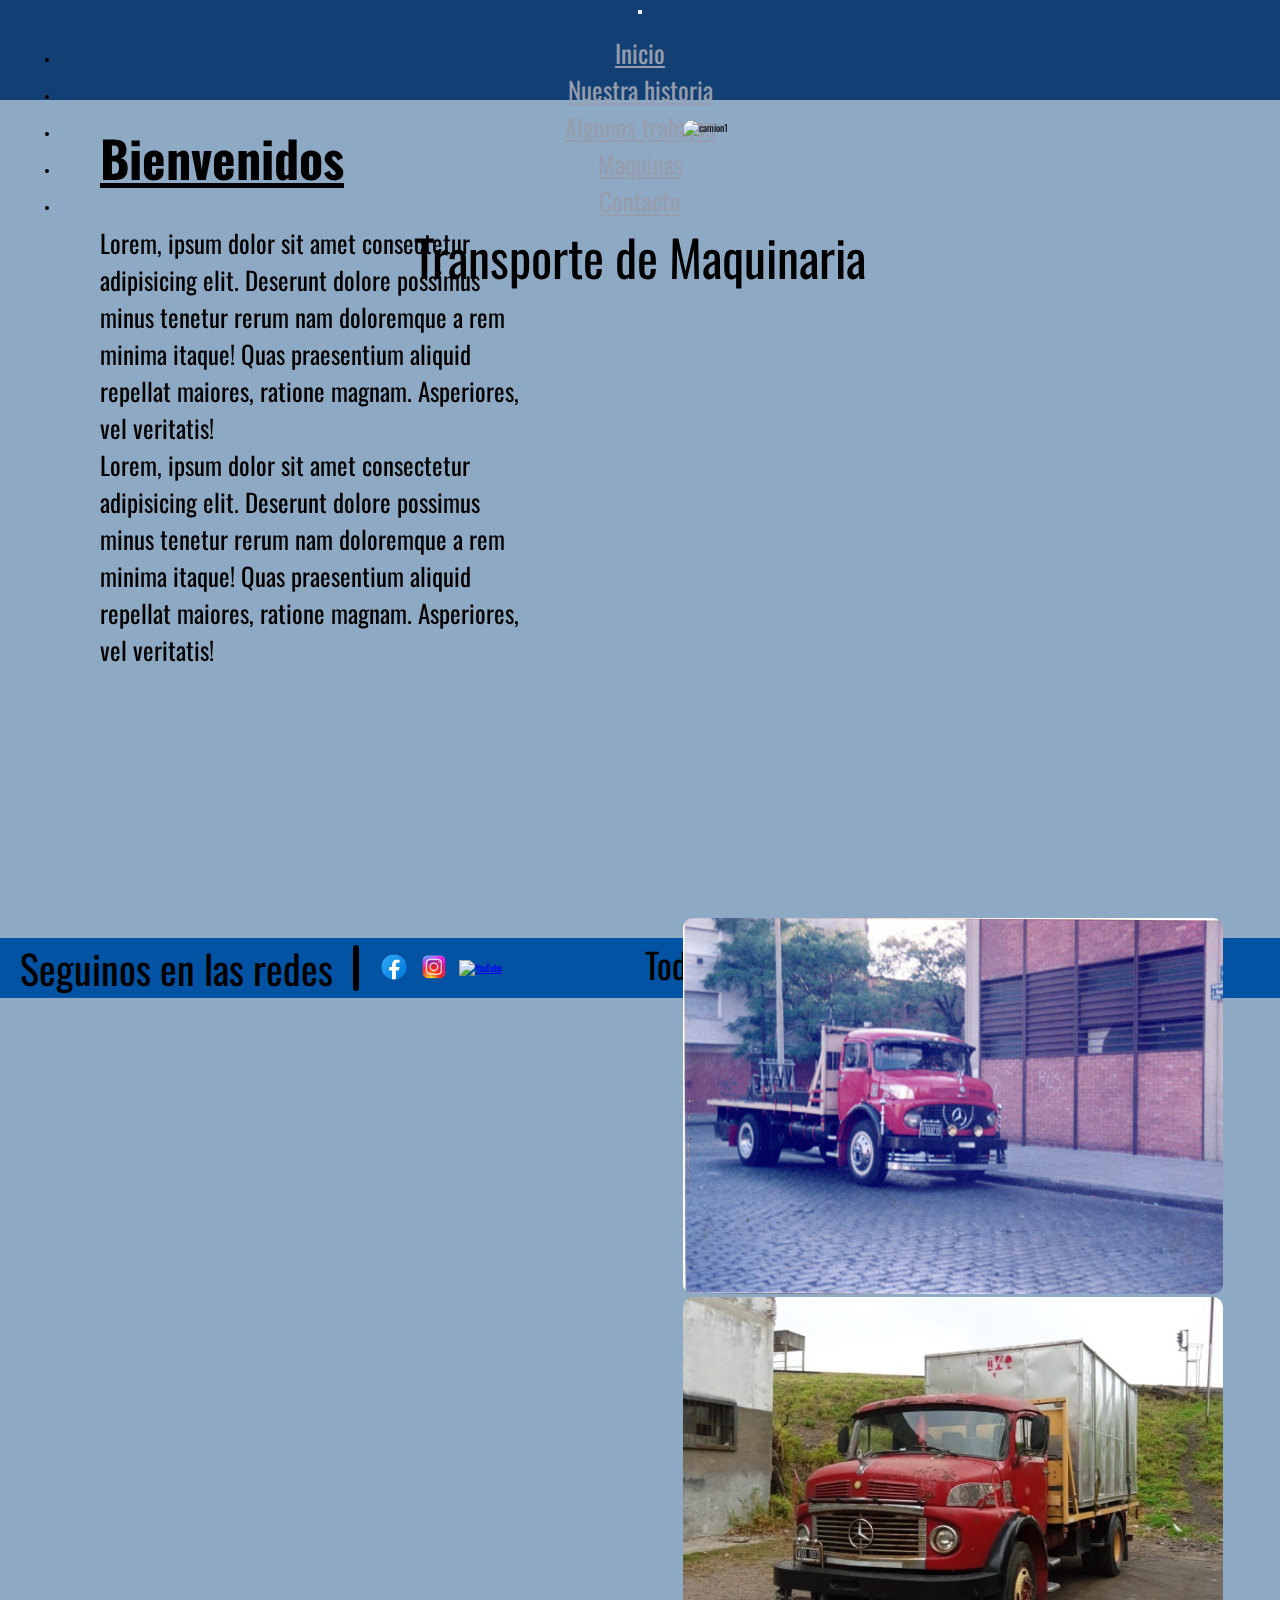
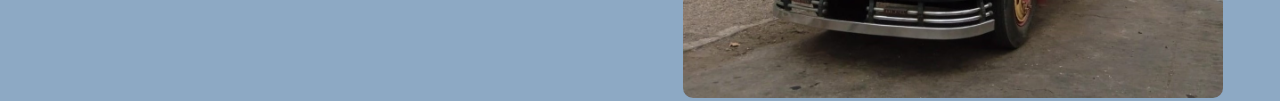
==== commit e90bd3d1: "Cambios en header y footer, tambien en el section del index. Ademas, se resolvieron algunos problema" ====
--- a/index.html
+++ b/index.html
@@ -7,14 +7,17 @@
     
     <link rel="shortcut icon" href="img/camion.png">
 
-    <!-- link google fonts-->
+    <!-- link google fonts -->
     <link rel="preconnect" href="https://fonts.googleapis.com">
     <link rel="preconnect" href="https://fonts.gstatic.com" crossorigin>
     <link href="https://fonts.googleapis.com/css2?family=Oswald:wght@200;400&display=swap" rel="stylesheet">
 
-    <!-- link Bootstrap-->
+    <!-- link Bootstrap -->
     <link href="https://cdn.jsdelivr.net/npm/bootstrap@5.2.3/dist/css/bootstrap.min.css" rel="stylesheet" integrity="sha384-rbsA2VBKQhggwzxH7pPCaAqO46MgnOM80zW1RWuH61DGLwZJEdK2Kadq2F9CUG65" crossorigin="anonymous">
     
+    <!-- link animación -->
+    <link href="https://unpkg.com/aos@2.3.1/dist/aos.css" rel="stylesheet">
+
     <!-- link scc -->
     <link rel="stylesheet" href="css/styles.css">
 
@@ -39,7 +42,7 @@
                             <a class="nav-link" href="pages/nuestra-historia.html">Nuestra historia</a>
                         </li>
                         <li class="nav-item">
-                            <a class="nav-link" href="pages/algunos-trabajos.html">Algunos trabajos</a>
+                            <a class="nav-link" href="pages/trabajos.html">Algunos trabajos</a>
                         </li>
                         <li class="nav-item">
                             <a class="nav-link" href="pages/maquinas.html">Maquinas</a>
@@ -55,53 +58,77 @@
                 </div>
             </div>
         </nav>
+        
+        <span class="logo">
+            <a href="index.html"><img src="img/logoTemporal.png" alt="camionLogo"></a>
+        </span>
     </header>
 
     <section class="gridIndex">
-        <h1 class="tituloIndex">Bienvenidos</h1>
+        <div class="textoIndex">
+            <h1 class="tituloIndex">Bienvenidos</h1>
 
-        <!-- se ira desarrollando un texto en cada <p>, por ahora solo sera lorem-->
-        <div class="textoIndex" data-aos="zoom-in">
-            <p>Lorem, ipsum dolor sit amet consectetur 
-            adipisicing elit. Deserunt dolore possimus minus tenetur 
-            rerum nam doloremque a rem minima itaque! 
-            Quas praesentium aliquid repellat maiores, ratione magnam. 
-            Asperiores, vel veritatis!</p>
-            <p> Lorem, ipsum dolor sit amet consectetur 
-            adipisicing elit. Deserunt dolore possimus minus tenetur 
-            rerum nam doloremque a rem minima itaque! 
-            Quas praesentium aliquid repellat maiores, ratione magnam. 
-            Asperiores, vel veritatis!</p>
+            <div class="parrafoIndex" data-aos="zoom-in">
+                <p>Lorem, ipsum dolor sit amet consectetur 
+                adipisicing elit. Deserunt dolore possimus minus tenetur 
+                rerum nam doloremque a rem minima itaque! 
+                Quas praesentium aliquid repellat maiores, ratione magnam. 
+                Asperiores, vel veritatis!</p>
+                <p> Lorem, ipsum dolor sit amet consectetur 
+                adipisicing elit. Deserunt dolore possimus minus tenetur 
+                rerum nam doloremque a rem minima itaque! 
+                Quas praesentium aliquid repellat maiores, ratione magnam. 
+                Asperiores, vel veritatis!</p>
+            </div>
         </div>
-            
-        <div data-aos="zoom-in" class="imgIndex">
-                <!-- Aca se van a agregar imagenes que vayan cambiando -->
-                <img src="img/camionIndex.jpeg" alt="Camion" class="camionIndex">
+
+        <div data-aos="zoom-in" id="carouselExampleSlidesOnly" class="imgIndex carousel slide" data-bs-ride="carousel">
+            <div class="carousel-inner">
+                <div class="carousel-item active">
+                    <img src="img/camionNueva.jpg" class="d-block" alt="camion1">
+                </div>
+                <div class="carousel-item">
+                    <img src="img/camionViejo.jpg" class="d-block" alt="camion2">
+                </div>
+                <div class="carousel-item">
+                    <img src="img/camionIndex.jpeg" class="d-block" alt="camion3">
+                </div>
             </div>
+        </div>
     </section>
 
     <footer  class="gridFooter">
+        <div class="redesFooter">
+            <div>
+                <p class="textoFoot1">Seguinos en las redes</p>
+            </div>
+
+            <div class="barraSeparadora">
+                <!-- Barra para separar footer-->
+            </div>
+            <div class="redes">
+                <!-- La utilizacion de esta pagina y su contenido es solo para uso educativo -->
+                <!-- los links hacia las redes sociales seran cambiados cuando exista dicha cuenta-->
+                <a href="https://es-la.facebook.com/"><img src="img/facebook-new.png" alt="Facebook" class="footImgFace"></a>
+
+                <a href="https://www.instagram.com/"><img src="img/instagram-new.png" alt="Instagram" class="footImgInsta"></a>
                 
-        <div class="textoFoot1">
-            <p>Seguinos en las redes</p>
-        </div>
-        
-        <div class="redesFooter">
-            <!-- La utilizacion de esta pagina y su contenido es solo para uso educativo -->
-            <!-- los links hacia las redes sociales seran cambiados cuando exista dicha cuenta-->
-            <a href="https://es-la.facebook.com/"><img src="img/facebook-new.png" alt="Facebook" class="footImgFace"></a>
-
-            <a href="https://www.instagram.com/"><img src="img/instagram-new.png" alt="Instagram" class="footImgInsta"></a>
+                <a href="https://www.youtube.com/channel/UCE0f56Y9-I3dAWDAuRn8R3g"><img src="img/youtubeIcon.png" alt="YouTube" class="footImgYoutube"></a>
+            </div>
         </div>
 
-        <div class="textoFoot2">
-            <p>Todos los derechos reservados.</p>
+        <div class="textoFooter2">
+            <p>Todos los derechos reservados</p>
         </div>
     </footer>
 
-<!-- script Bootstrap -->
-<script src="https://cdn.jsdelivr.net/npm/@popperjs/core@2.11.6/dist/umd/popper.min.js" integrity="sha384-oBqDVmMz9ATKxIep9tiCxS/Z9fNfEXiDAYTujMAeBAsjFuCZSmKbSSUnQlmh/jp3" crossorigin="anonymous"></script>
-<script src="https://cdn.jsdelivr.net/npm/bootstrap@5.2.3/dist/js/bootstrap.min.js" integrity="sha384-cuYeSxntonz0PPNlHhBs68uyIAVpIIOZZ5JqeqvYYIcEL727kskC66kF92t6Xl2V" crossorigin="anonymous"></script>
+    <!-- script animación -->
+    <script src="https://unpkg.com/aos@2.3.1/dist/aos.js"></script>
+    <script> AOS.init(); </script>
+
+    <!-- script Bootstrap -->
+    <script src="https://cdn.jsdelivr.net/npm/@popperjs/core@2.11.6/dist/umd/popper.min.js" integrity="sha384-oBqDVmMz9ATKxIep9tiCxS/Z9fNfEXiDAYTujMAeBAsjFuCZSmKbSSUnQlmh/jp3" crossorigin="anonymous"></script>
+    <script src="https://cdn.jsdelivr.net/npm/bootstrap@5.2.3/dist/js/bootstrap.min.js" integrity="sha384-cuYeSxntonz0PPNlHhBs68uyIAVpIIOZZ5JqeqvYYIcEL727kskC66kF92t6Xl2V" crossorigin="anonymous"></script>
 
 </body>
 </html>--- a/css/styles.css
+++ b/css/styles.css
@@ -4,43 +4,47 @@
   height: 100%;
   display: grid;
   grid-gap: 2rem;
-  grid-template-areas: "tituloIndex ." "textoIndex imgIndex";
-  grid-template-columns: 2fr 2fr;
-  grid-template-rows: auto auto;
-  align-content: center;
-  margin-top: -2rem;
-  margin-bottom: 14rem;
-}
-
-.tiutloIndex {
-  grid-area: tituloIndex;
+  grid-template-areas: "textoIndex imgIndex";
+  grid-template-columns: repeat(2, 2fr);
+  grid-template-rows: auto;
+  align-content: center;
 }
 
 .textoIndex {
   grid-area: textoIndex;
-  display: flex;
-  flex-direction: column;
-  align-content: flex-start;
+}
+.textoIndex h1 {
+  margin-left: 100px;
+}
+
+.parrafoIndex {
+  display: flex;
+  flex-direction: column;
   justify-content: center;
   align-items: center;
-  margin: 2rem 10rem;
-}
-
-.textoIndex p {
+  margin: 30px 100px;
+}
+.parrafoIndex p {
   font-size: 2.5rem;
 }
 
 .imgIndex {
   grid-area: imgIndex;
   display: flex;
-  align-self: center;
-  justify-content: center;
-}
-
-.camionIndex {
-  width: 58rem;
-  height: 52rem;
+  align-content: center;
+  justify-content: center;
+}
+.imgIndex img {
+  width: 54rem;
   border-radius: 1rem;
+  margin-right: 25px;
+}
+
+.carousel-item-next, .carousel-item-prev, .carousel-item.active {
+  display: flex;
+  align-content: center;
+  justify-content: center;
+  height: 100%;
 }
 
 /* Grid Index 1200px */
@@ -50,44 +54,30 @@
     height: 100%;
     display: grid;
     grid-gap: 2rem;
-    grid-template-areas: "tituloIndex tituloIndex" "textoIndex imgIndex";
-    grid-template-columns: 2fr 2fr;
-    grid-template-rows: auto auto;
-    align-content: center;
-    margin-top: -2rem;
-    margin-bottom: 14rem;
-  }
-  .tiutloIndex {
-    grid-area: tituloIndex;
-  }
-  h1 {
-    padding: 20rem 10rem 0rem;
-    margin-bottom: 2rem;
-    font-size: 3.5rem;
-    font-weight: bold;
-    text-decoration: underline;
+    grid-template-areas: "textoIndex imgIndex";
+    grid-template-columns: repeat(2, 2fr);
+    grid-template-rows: auto;
+    align-content: center;
   }
   .textoIndex {
     grid-area: textoIndex;
-    display: flex;
-    flex-direction: column;
-    align-content: flex-start;
-    justify-content: center;
-    align-items: center;
-    margin: 2rem 10rem;
-  }
-  .textoIndex p {
+  }
+  .textoIndex h1 {
+    font-size: 4rem;
+    margin-left: 40px;
+  }
+  .parrafoIndex {
+    display: flex;
+    flex-direction: column;
+    justify-content: center;
+    align-items: center;
+    margin: 30px 40px;
+  }
+  .parrafoIndex p {
     font-size: 2rem;
   }
-  .imgIndex {
-    grid-area: imgIndex;
-    display: flex;
-    align-self: center;
-    justify-content: center;
-  }
-  .camionIndex {
-    width: 48rem;
-    height: 42rem;
+  .imgIndex img {
+    width: 42rem;
     border-radius: 1rem;
   }
 }
@@ -1820,18 +1810,61 @@
 }
 
 /* grid generales */
-.gridBody {
+Body {
   display: grid;
   grid-gap: 2rem;
   grid-template-areas: "header" "section" "footer";
   grid-template-columns: 100%;
-  grid-template-rows: 16, 2rem auto 3rem;
+  grid-template-rows: auto 1fr auto;
 }
 
 .gridHeader {
   grid-area: header;
-}
-
+  padding: 0 60px;
+}
+
+.logo {
+  display: none;
+}
+
+/* Grid header 1200px */
+@media screen and (max-width: 1200px) {
+  .gridHeader {
+    grid-area: header;
+    padding: 0 10px;
+  }
+  .gridHeader p {
+    font-size: 40px;
+  }
+}
+/* Grid header 992px */
+@media screen and (max-width: 992px) {
+  .gridHeader {
+    padding: 0;
+    position: relative;
+  }
+  .navbar-toggler {
+    margin-top: 20px;
+    margin-left: 20px;
+    border: solid;
+    border-color: black;
+  }
+  .container-fluid {
+    background-color: #134074;
+    border-radius: 1rem;
+  }
+  .logo {
+    display: block;
+  }
+  .logo img {
+    width: 80px;
+    position: absolute;
+    margin-top: 20px;
+    margin-right: 20px;
+    top: 0%;
+    right: 0%;
+  }
+}
 /* Grid Footer */
 .gridFooter {
   background-color: #0353A4;
@@ -1839,49 +1872,58 @@
   grid-area: footer;
   grid-gap: 1rem;
   display: grid;
-  grid-template-areas: "textoFoot1 none" "redesFooter textoFoot2";
-  grid-template-columns: 1fr 1fr;
-  grid-template-rows: repeat(2, 2fr);
-  height: fit-content;
-}
-
-.textoFoot1 {
-  grid-area: textoFoot1;
-}
-
-.textoFoot1 p {
-  font-size: 3rem;
-  padding: 0rem 2rem;
+  grid-template-areas: "redesFooter textoFooter";
+  grid-template-columns: repeat(2, 2fr);
 }
 
 .redesFooter {
   grid-area: redesFooter;
   display: flex;
+  align-items: center;
+  justify-content: flex-start;
+  gap: 20px;
+  margin-left: 20px;
+}
+.redesFooter p {
+  font-size: 40px;
+}
+.redesFooter .barraSeparadora {
+  border: solid black;
+  border-radius: 3rem;
+  height: 40px;
+}
+.redesFooter .redes {
+  display: flex;
+  align-items: center;
+  gap: 10px;
+}
+.redesFooter a {
+  justify-items: center;
+  align-items: center;
+}
+.redesFooter img {
+  width: 3rem;
+}
+
+.textoFooter2 {
+  grid-area: textoFooter;
+  display: flex;
   flex-direction: row;
   justify-content: left;
-}
-
-.redesFooter a {
-  padding: 3px 1px 0px 76px;
-}
-
-.footImgFace, .footImgInsta {
-  width: 3rem;
-}
-
-.textoFoot2 {
-  grid-area: textoFoot2;
-  display: flex;
-  flex-direction: row;
-  justify-content: center;
-  align-content: center;
-}
-
-.textoFoot2 p {
-  font-size: 3rem;
-}
-
-/* Grid Footer 480px */
+  align-content: center;
+}
+.textoFooter2 p {
+  font-size: 35px;
+}
+
+/* Grid footer 1200px */
+@media screen and (max-width: 1200px) {
+  .textoFooter2 {
+    justify-content: right;
+    margin-right: 20px;
+  }
+}
+/* Grid footer 480px */
 @media screen and (max-width: 480px) {
   footer {
     display: flex;
@@ -1942,14 +1984,14 @@
 body {
   background-color: #8DA9C4;
   font-family: "Oswald", sans-serif;
+  min-height: 100vh;
 }
 
 img {
-  width: 100%;
+  max-width: 100%;
 }
 
 h1 {
-  padding: 50px 50px 0rem;
   font-size: 5rem;
   font-weight: bold;
   text-decoration: underline;
@@ -1962,10 +2004,11 @@
 
 p {
   color: black;
+  margin: 0;
 }
 
 header {
-  background-color: #0353A4;
+  background-color: #134074;
   height: 100px;
   display: flex;
   flex-direction: column;
@@ -1995,10 +2038,6 @@
   height: 40px;
 }
 
-#navbarText {
-  background-color: #0353A4;
-}
-
 .container, .container-fluid, .container-lg, .container-md, .container-sm, .container-xl, .container-xxl {
   padding: 0;
 }
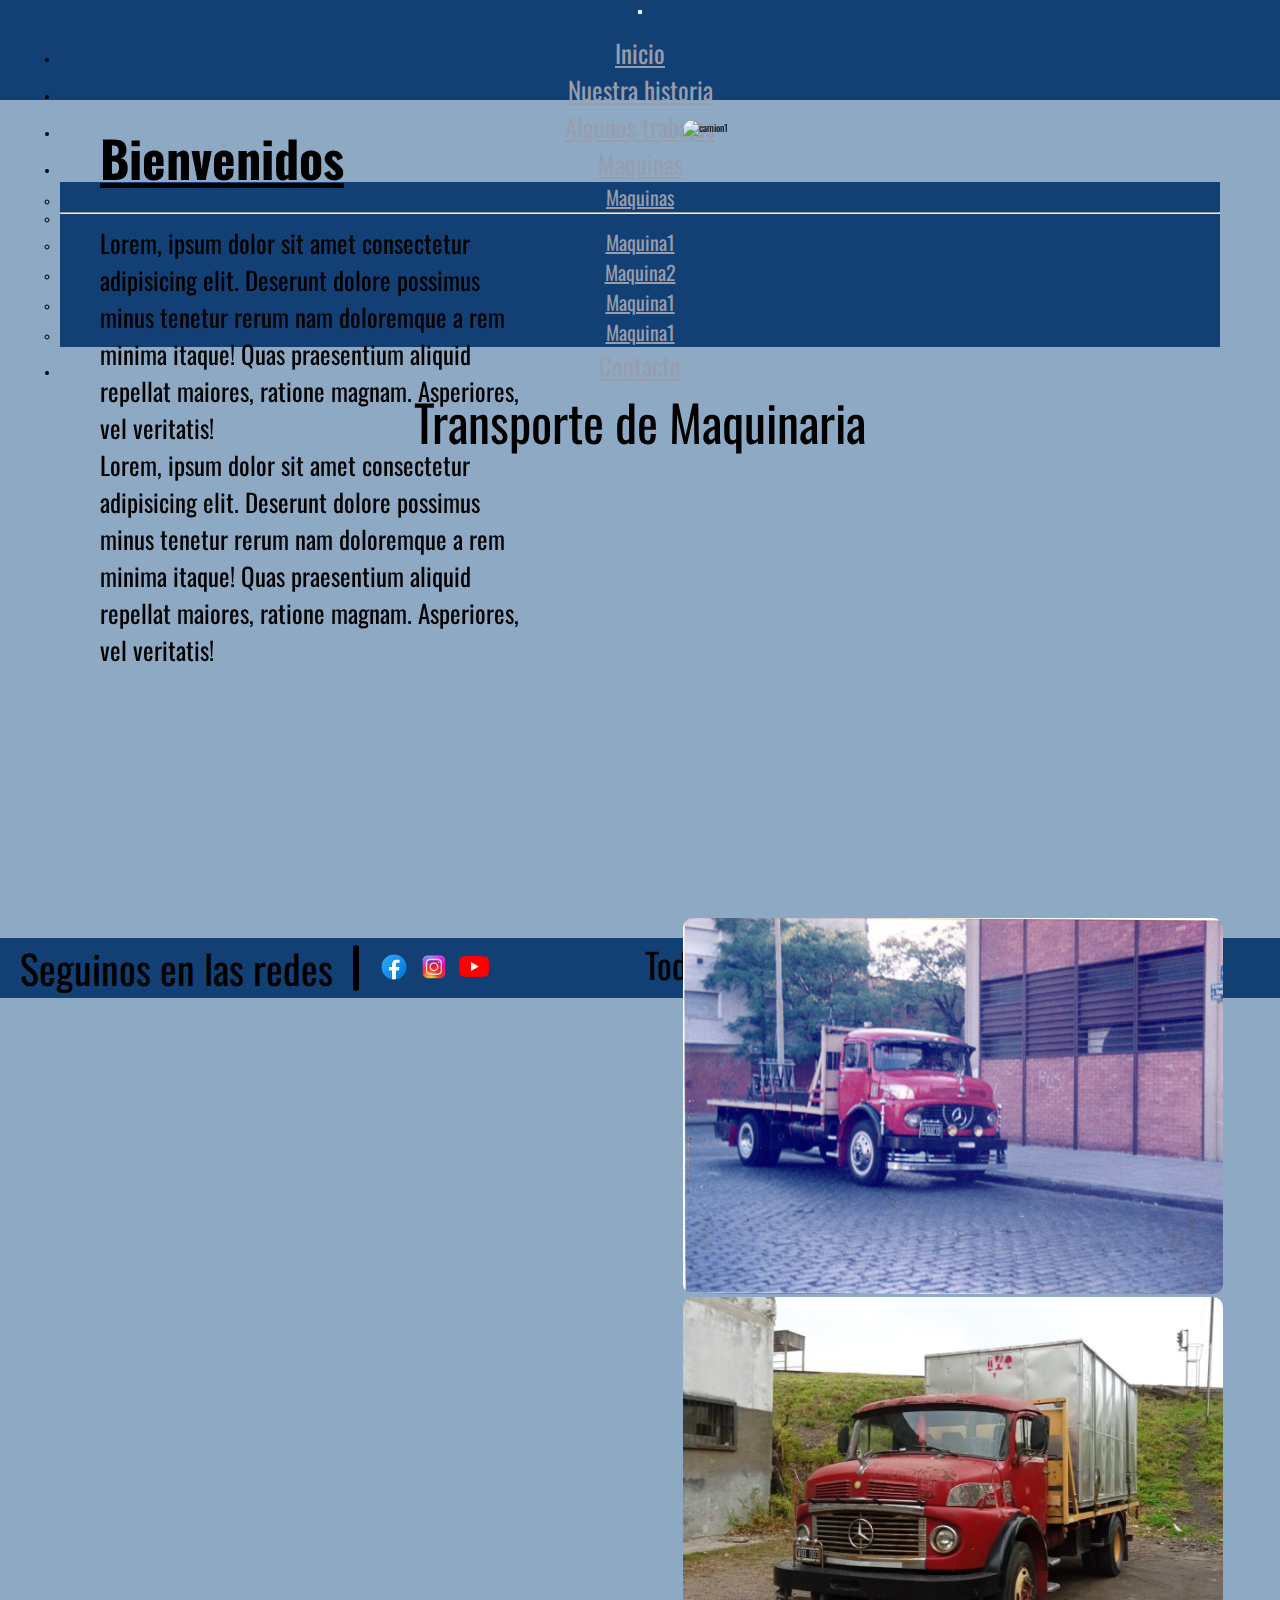
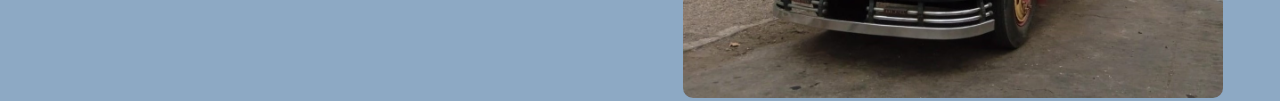
==== commit 514d6585: "se termino de arreglar header-nav y el footer" ====
--- a/index.html
+++ b/index.html
@@ -44,8 +44,16 @@
                         <li class="nav-item">
                             <a class="nav-link" href="pages/trabajos.html">Algunos trabajos</a>
                         </li>
-                        <li class="nav-item">
-                            <a class="nav-link" href="pages/maquinas.html">Maquinas</a>
+                        <li class="nav-item dropdown">
+                            <a class="nav-link dropdown-toggle" href="pages/maquinas.html" role="button" data-bs-toggle="dropdown" aria-expanded="false">Maquinas</a>
+                            <ul class="dropdown-menu">
+                                <li><a class="dropdown-item" href="pages/maquinas.html">Maquinas</a></li>
+                                <li><hr class="dropdown-divider"></li>
+                                <li><a class="dropdown-item" href="#">Maquina1</a></li>
+                                <li><a class="dropdown-item" href="#">Maquina2</a></li>
+                                <li><a class="dropdown-item" href="#">Maquina1</a></li>
+                                <li><a class="dropdown-item" href="#">Maquina1</a></li>
+                            </ul>
                         </li>
                         <li class="nav-item">
                             <a class="nav-link" href="pages/contacto.html">Contacto</a>
--- a/css/styles.css
+++ b/css/styles.css
@@ -74,35 +74,31 @@
     margin: 30px 40px;
   }
   .parrafoIndex p {
-    font-size: 2rem;
+    font-size: 20px;
   }
   .imgIndex img {
     width: 42rem;
     border-radius: 1rem;
   }
 }
-/* Grid Index 992px */
-@media screen and (max-width: 992px) {
+/* Grid Index 991px */
+@media screen and (max-width: 991px) {
   .gridIndex {
     grid-area: section;
     display: grid;
     grid-gap: 20px;
-    grid-template-areas: "tituloIndex" "textoIndex " "imgIndex   ";
+    grid-template-areas: "textoIndex " "imgIndex   ";
     grid-template-columns: 100%;
-    grid-template-rows: 285px 500px 500px;
-    align-content: center;
-  }
-  .tiutloIndex {
-    grid-area: tituloIndex;
+    grid-template-rows: 500px 500px;
+    align-content: center;
   }
   .textoIndex {
     grid-area: textoIndex;
     display: flex;
     flex-direction: column;
-    align-content: flex-start;
-    justify-content: center;
-    align-items: center;
-    margin: 20px 100px;
+    align-content: center;
+    justify-content: center;
+    align-items: center;
   }
   .textoIndex p {
     font-size: 25px;
@@ -112,11 +108,6 @@
     display: flex;
     align-self: center;
     justify-content: center;
-  }
-  .camionIndex {
-    width: 50rem;
-    height: 45rem;
-    border-radius: 1rem;
   }
 }
 /* Grid Index 768px */
@@ -1837,11 +1828,10 @@
     font-size: 40px;
   }
 }
-/* Grid header 992px */
-@media screen and (max-width: 992px) {
+/* Grid header 991px */
+@media screen and (max-width: 991px) {
   .gridHeader {
     padding: 0;
-    position: relative;
   }
   .navbar-toggler {
     margin-top: 20px;
@@ -1852,6 +1842,7 @@
   .container-fluid {
     background-color: #134074;
     border-radius: 1rem;
+    z-index: 1;
   }
   .logo {
     display: block;
@@ -1867,7 +1858,7 @@
 }
 /* Grid Footer */
 .gridFooter {
-  background-color: #0353A4;
+  background-color: #134074;
   width: 100%;
   grid-area: footer;
   grid-gap: 1rem;
@@ -1923,52 +1914,45 @@
     margin-right: 20px;
   }
 }
-/* Grid footer 480px */
-@media screen and (max-width: 480px) {
-  footer {
-    display: flex;
-    flex-direction: column;
-    justify-items: center;
-    align-items: center;
-  }
+/* Grid footer 991px */
+@media screen and (max-width: 991px) {
+  .redesFooter p {
+    font-size: 30px;
+  }
+  .textoFooter2 {
+    display: flex;
+    flex-direction: column;
+    text-align: center;
+    justify-content: center;
+  }
+  .textoFooter2 p {
+    font-size: 25px;
+  }
+}
+/* Grid footer 769px */
+@media screen and (max-width: 769px) {
   .gridFooter {
-    background-color: #0353A4;
-    display: grid;
-    grid-template-areas: "textoFoot1" "redesFooter" "textoFoot2";
-    grid-template-columns: 1fr;
-    grid-template-rows: repeat(3, 1fr);
-  }
-  .textoFoot1 {
-    grid-area: textoFoot1;
-  }
-  .textoFoot1 p {
-    font-size: 3rem;
-    display: flex;
-    flex-direction: column;
-    justify-content: center;
-    align-content: center;
+    display: flex;
+    flex-direction: column;
+    align-content: center;
+    justify-content: center;
   }
   .redesFooter {
-    grid-area: redesFooter;
-    display: flex;
-    flex-direction: row;
-    align-content: stretch;
-    justify-content: start;
-  }
-  .redesFooter a {
-    display: flex;
-    flex-direction: row;
-    align-content: center;
+    display: flex;
+    flex-direction: column;
+    align-content: center;
+    justify-content: center;
+    margin: 0;
+  }
+  .redesFooter .barraSeparadora {
+    display: none;
   }
   .textoFoot2 {
-    grid-area: textoFoot2;
-  }
-  .textoFoot2 p {
-    font-size: 2rem;
-    display: flex;
-    flex-direction: column;
-    justify-content: center;
-    align-content: center;
+    display: flex;
+    flex-direction: column;
+    align-content: center;
+    justify-content: center;
+    text-align: center;
   }
 }
 /* Condiciones generales */
@@ -1985,6 +1969,52 @@
   background-color: #8DA9C4;
   font-family: "Oswald", sans-serif;
   min-height: 100vh;
+}
+
+header {
+  background-color: #134074;
+  height: 100px;
+  display: flex;
+  flex-direction: column;
+  align-content: center;
+  text-align: center;
+}
+
+.nombreEmpresa {
+  font-size: 50px;
+}
+
+.nav-link {
+  color: #979DAC;
+  font-size: 25px;
+  display: flex;
+  flex-direction: column;
+  align-items: center;
+  justify-content: center;
+}
+
+.navbar-toggler {
+  margin-bottom: 20px;
+}
+
+.navbar-toggler-icon {
+  width: 35px;
+  height: 40px;
+}
+
+.container, .container-fluid, .container-lg, .container-md, .container-sm, .container-xl, .container-xxl {
+  padding: 0;
+}
+
+.dropdown-menu {
+  background-color: #134074;
+}
+.dropdown-menu a {
+  display: flex;
+  flex-direction: column;
+  align-items: center;
+  font-size: 20px;
+  color: #979DAC;
 }
 
 img {
@@ -2007,39 +2037,4 @@
   margin: 0;
 }
 
-header {
-  background-color: #134074;
-  height: 100px;
-  display: flex;
-  flex-direction: column;
-  align-content: center;
-  text-align: center;
-}
-
-.nombreEmpresa {
-  font-size: 50px;
-}
-
-.nav-link {
-  color: #979DAC;
-  font-size: 25px;
-  display: flex;
-  flex-direction: column;
-  align-items: center;
-  justify-content: center;
-}
-
-.navbar-toggler {
-  margin-bottom: 20px;
-}
-
-.navbar-toggler-icon {
-  width: 35px;
-  height: 40px;
-}
-
-.container, .container-fluid, .container-lg, .container-md, .container-sm, .container-xl, .container-xxl {
-  padding: 0;
-}
-
 /*# sourceMappingURL=styles.css.map */
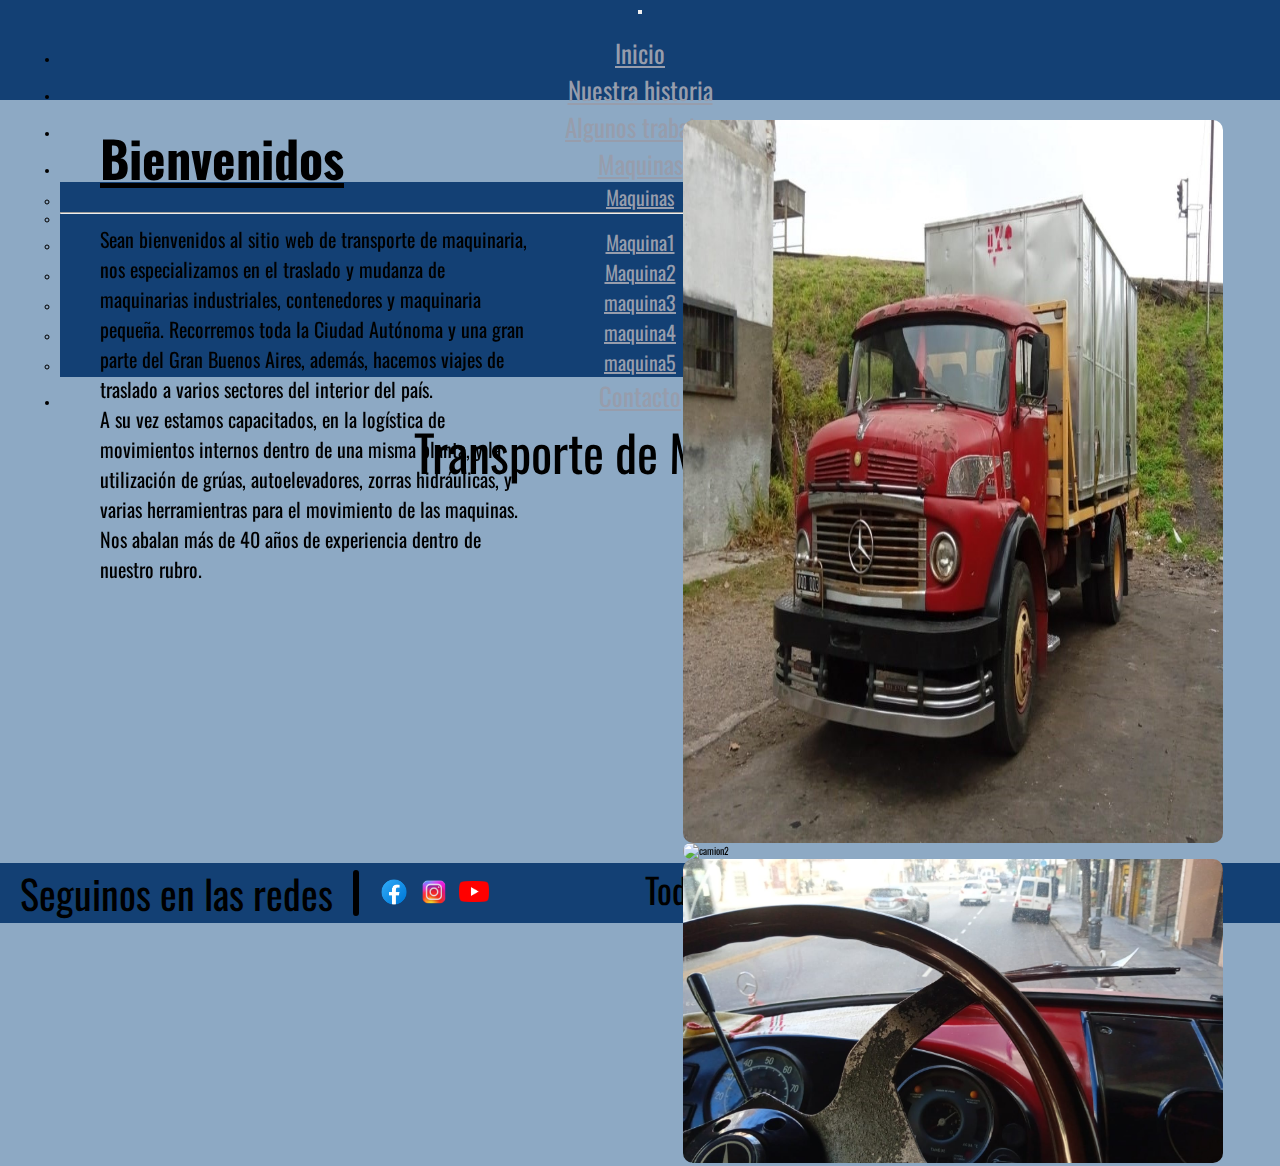
==== commit 6d574e25: "continua el arreglo de MQ de las pages, agregado de img y bootstrap" ====
--- a/index.html
+++ b/index.html
@@ -49,10 +49,11 @@
                             <ul class="dropdown-menu">
                                 <li><a class="dropdown-item" href="pages/maquinas.html">Maquinas</a></li>
                                 <li><hr class="dropdown-divider"></li>
-                                <li><a class="dropdown-item" href="#">Maquina1</a></li>
-                                <li><a class="dropdown-item" href="#">Maquina2</a></li>
-                                <li><a class="dropdown-item" href="#">Maquina1</a></li>
-                                <li><a class="dropdown-item" href="#">Maquina1</a></li>
+                                <li><a class="dropdown-item" href="pages/maquinas.html#maquina1">Maquina1</a></li>
+                                <li><a class="dropdown-item" href="pages/maquinas.html#maquina2">Maquina2</a></li>
+                                <li><a class="dropdown-item" href="pages/maquinas.html#maquina3">maquina3</a></li>
+                                <li><a class="dropdown-item" href="pages/maquinas.html#maquina4">maquina4</a></li>
+                                <li><a class="dropdown-item" href="pages/maquinas.html#maquina5">maquina5</a></li>
                             </ul>
                         </li>
                         <li class="nav-item">
@@ -77,29 +78,28 @@
             <h1 class="tituloIndex">Bienvenidos</h1>
 
             <div class="parrafoIndex" data-aos="zoom-in">
-                <p>Lorem, ipsum dolor sit amet consectetur 
-                adipisicing elit. Deserunt dolore possimus minus tenetur 
-                rerum nam doloremque a rem minima itaque! 
-                Quas praesentium aliquid repellat maiores, ratione magnam. 
-                Asperiores, vel veritatis!</p>
-                <p> Lorem, ipsum dolor sit amet consectetur 
-                adipisicing elit. Deserunt dolore possimus minus tenetur 
-                rerum nam doloremque a rem minima itaque! 
-                Quas praesentium aliquid repellat maiores, ratione magnam. 
-                Asperiores, vel veritatis!</p>
+                <p>Sean bienvenidos al sitio web de transporte de maquinaria,
+                nos especializamos en el traslado y mudanza de maquinarias industriales, 
+                contenedores y maquinaria pequeña.
+                Recorremos toda la Ciudad Autónoma y una gran parte del Gran Buenos Aires, 
+                además, hacemos viajes de traslado a varios sectores del interior del país.</p>
+                <p>A su vez estamos capacitados, en la logística de movimientos internos 
+                dentro de una misma planta, y la utilización de grúas, autoelevadores, 
+                zorras hidráulicas, y varias herramientras para el movimiento de las maquinas.
+                Nos abalan más de 40 años de experiencia dentro de nuestro rubro.</p>
             </div>
         </div>
 
         <div data-aos="zoom-in" id="carouselExampleSlidesOnly" class="imgIndex carousel slide" data-bs-ride="carousel">
             <div class="carousel-inner">
                 <div class="carousel-item active">
-                    <img src="img/camionNueva.jpg" class="d-block" alt="camion1">
+                    <img src="img/camionIndex.jpeg" class="d-block" alt="camion1">
                 </div>
                 <div class="carousel-item">
-                    <img src="img/camionViejo.jpg" class="d-block" alt="camion2">
+                    <img src="" class="d-block" alt="camion2">
                 </div>
                 <div class="carousel-item">
-                    <img src="img/camionIndex.jpeg" class="d-block" alt="camion3">
+                    <img src="img/img-index3.jpeg" class="d-block" alt="camion3">
                 </div>
             </div>
         </div>
--- a/css/styles.css
+++ b/css/styles.css
@@ -25,7 +25,7 @@
   margin: 30px 100px;
 }
 .parrafoIndex p {
-  font-size: 2.5rem;
+  font-size: 2rem;
 }
 
 .imgIndex {
@@ -81,8 +81,8 @@
     border-radius: 1rem;
   }
 }
-/* Grid Index 991px */
-@media screen and (max-width: 991px) {
+/* Grid Index 991.40px */
+@media screen and (max-width: 991.4px) {
   .gridIndex {
     grid-area: section;
     display: grid;
@@ -100,6 +100,9 @@
     justify-content: center;
     align-items: center;
   }
+  .textoIndex h1 {
+    margin: 0;
+  }
   .textoIndex p {
     font-size: 25px;
   }
@@ -108,414 +111,209 @@
     display: flex;
     align-self: center;
     justify-content: center;
-  }
-}
-/* Grid Index 768px */
-@media screen and (max-width: 768px) {
+    margin: 0;
+  }
+}
+/* Grid Index 769px */
+@media screen and (max-width: 769px) {
   .gridIndex {
-    grid-area: section;
-    display: grid;
-    grid-gap: 20px;
-    grid-template-areas: "tituloIndex" "textoIndex " "imgIndex   ";
-    grid-template-columns: 100%;
-    grid-template-rows: 285px 500px 500px;
-    align-content: center;
-  }
-  .tiutloIndex {
-    grid-area: tituloIndex;
+    display: flex;
+    flex-direction: column;
+    align-content: center;
+    justify-content: center;
+    margin: 0;
   }
   .textoIndex {
-    grid-area: textoIndex;
     display: flex;
     flex-direction: column;
     align-content: flex-start;
     justify-content: center;
     align-items: center;
-    margin: 20px 100px;
   }
   .textoIndex p {
     font-size: 25px;
   }
   .imgIndex {
-    grid-area: imgIndex;
-    display: flex;
-    align-self: center;
-    justify-content: center;
-  }
-  .camionIndex {
+    display: flex;
+    align-items: center;
+    justify-items: center;
     width: 38rem;
     height: 32rem;
     border-radius: 1rem;
   }
+  .imgIndex .carousel-inner img {
+    margin-left: 25px;
+  }
 }
 /* Grid Index 480px */
 @media screen and (max-width: 480px) {
-  .gridIndex {
-    grid-area: section;
-    display: grid;
-    grid-gap: 2rem;
-    grid-template-areas: "tituloIndex" "textoIndex " "imgIndex   ";
-    grid-template-columns: 100%;
-    grid-template-rows: 27rem 78rem 50rem;
-    align-content: center;
-  }
-  .tiutloIndex {
-    grid-area: tituloIndex;
-  }
-  .textoIndex {
-    grid-area: textoIndex;
-    display: flex;
-    flex-direction: column;
-    align-content: flex-start;
-    justify-content: center;
-    align-items: center;
-    margin: 15px 100px;
-  }
   .textoIndex p {
-    font-size: 25px;
+    font-size: 20px;
   }
   .imgIndex {
-    grid-area: imgIndex;
-    display: flex;
-    align-self: center;
-    justify-content: center;
-  }
-  .camionIndex {
-    width: 38rem;
-    height: 32rem;
+    width: 34rem;
+    height: 28rem;
     border-radius: 1rem;
-  }
-}
-/* caracteristicas historia */
-.gridHistoria {
-  grid-area: section;
-  height: 100%;
+    margin: 0;
+  }
+}
+/* grid generales */
+Body {
   display: grid;
   grid-gap: 2rem;
-  grid-template-areas: "tituloHistoria" "historiaVieja" "historiaNueva";
-  grid-template-columns: 2fr;
-  grid-template-rows: 1fr 2fr 2fr;
-  align-content: center;
-  padding: 3rem;
-}
-
-.tituloHistoria {
-  grid-area: tituloHistoria;
-}
-
-.historiaVieja {
-  grid-area: historiaVieja;
+  grid-template-areas: "header" "section" "footer";
+  grid-template-columns: 100%;
+  grid-template-rows: auto 1fr auto;
+}
+
+.gridHeader {
+  grid-area: header;
+  padding: 0 60px;
+}
+
+.logo {
+  display: none;
+}
+
+/* Grid header 1200px */
+@media screen and (max-width: 1200px) {
+  .gridHeader {
+    grid-area: header;
+    padding: 0 10px;
+  }
+  .gridHeader p {
+    font-size: 40px;
+  }
+}
+/* Grid header 991.40px */
+@media screen and (max-width: 991.4px) {
+  .gridHeader {
+    padding: 0;
+  }
+  .navbar-toggler {
+    margin-top: 20px;
+    margin-left: 20px;
+    border: solid;
+    border-color: black;
+  }
+  .container-fluid {
+    background-color: #134074;
+    border-radius: 1rem;
+    z-index: 1;
+  }
+  .logo {
+    display: block;
+    z-index: 1;
+  }
+  .logo img {
+    width: 80px;
+    position: absolute;
+    margin-top: 20px;
+    margin-right: 20px;
+    top: 0%;
+    right: 0%;
+  }
+}
+/* Grid Footer */
+.gridFooter {
+  background-color: #134074;
+  width: 100%;
+  grid-area: footer;
+  grid-gap: 1rem;
   display: grid;
-  grid-gap: 1rem;
-  grid-template-areas: "textoHistoriaVieja fotoVieja";
-  grid-template-columns: 2fr 2fr;
-  grid-template-rows: 2fr;
-  padding: 2rem;
-  justify-content: center;
-  align-content: center;
-}
-
-.textoHistoriaVieja {
-  grid-area: textoHistoriaVieja;
-  display: flex;
-  flex-direction: column;
-  align-content: center;
-  justify-content: center;
-}
-
-.textoHistoriaVieja p {
-  font-style: italic;
-  font-size: 3rem;
-  width: 100%;
-}
-
-.fotoVieja {
-  grid-area: fotoVieja;
-  display: flex;
-  flex-direction: column;
-  align-content: center;
-  justify-content: center;
-}
-
-.fotoVieja img {
-  width: 100%;
-  border-radius: 1rem;
-}
-
-.historiaNueva {
-  grid-area: historiaNueva;
-  display: grid;
-  grid-gap: 1rem;
-  grid-template-areas: "fotoNueva textoHistoriaNueva";
-  grid-template-columns: 2fr 2fr;
-  grid-template-rows: 2fr;
-  padding: 2rem;
-  justify-content: center;
-  align-content: center;
-}
-
-.fotoNueva {
-  grid-area: fotoNueva;
-  display: flex;
-  flex-direction: column;
-  align-content: center;
-  justify-content: center;
-}
-
-.fotoNueva img {
-  width: 100%;
-  border-radius: 1rem;
-}
-
-.textoHistoriaNueva {
-  grid-area: textoHistoriaNueva;
-  display: flex;
-  flex-direction: column;
-  align-content: center;
-  justify-content: center;
-}
-
-.textoHistoriaNueva p {
-  font-style: italic;
-  font-size: 3rem;
-  width: 100%;
-}
-
-/* Grid Historia 1200px */
+  grid-template-areas: "redesFooter textoFooter";
+  grid-template-columns: repeat(2, 2fr);
+}
+
+.redesFooter {
+  grid-area: redesFooter;
+  display: flex;
+  align-items: center;
+  justify-content: flex-start;
+  gap: 20px;
+  margin-left: 20px;
+}
+.redesFooter p {
+  font-size: 40px;
+}
+.redesFooter .barraSeparadora {
+  border: solid black;
+  border-radius: 3rem;
+  height: 40px;
+}
+.redesFooter .redes {
+  display: flex;
+  align-items: center;
+  gap: 10px;
+}
+.redesFooter a {
+  justify-items: center;
+  align-items: center;
+}
+.redesFooter img {
+  width: 3rem;
+}
+
+.textoFooter2 {
+  grid-area: textoFooter;
+  display: flex;
+  flex-direction: row;
+  justify-content: left;
+  align-content: center;
+}
+.textoFooter2 p {
+  font-size: 35px;
+}
+
+/* Grid footer 1200px */
 @media screen and (max-width: 1200px) {
-  .gridHistoria {
-    grid-area: section;
-    height: 85%;
-    display: grid;
-    grid-gap: 2rem;
-    grid-template-areas: "tituloHistoria" "historiaVieja " "historiaNueva ";
-    grid-template-columns: 2fr;
-    grid-template-rows: 1fr 2fr 2fr;
-    align-content: center;
-    padding: 3rem;
-  }
-  .tituloHistoria {
-    grid-area: tituloHistoria;
-  }
-  .historiaVieja {
-    grid-area: historiaVieja;
-    display: grid;
-    grid-gap: 10px;
-    grid-template-areas: "textoHistoriaVieja fotoVieja";
-    grid-template-columns: 2fr 2fr;
-    grid-template-rows: 2fr;
-  }
-  .textoHistoriaVieja {
-    grid-area: textoHistoriaVieja;
-    display: flex;
-    flex-direction: column;
-    align-content: center;
-    justify-content: center;
-  }
-  .textoHistoriaVieja p {
-    font-style: italic;
-    font-size: 2.5rem;
-    width: 100%;
-  }
-  .fotoVieja {
-    grid-area: fotoVieja;
-    display: flex;
-    flex-direction: column;
-    align-content: center;
-    justify-content: center;
-  }
-  .fotoVieja img {
-    width: 100%;
-    border-radius: 1rem;
-  }
-  .historiaNueva {
-    grid-area: historiaNueva;
-    display: grid;
-    grid-gap: 10px;
-    grid-template-areas: "fotoNueva textoHistoriaNueva";
-    grid-template-columns: 2fr 2fr;
-    grid-template-rows: 2fr;
-  }
-  .fotoNueva {
-    grid-area: fotoNueva;
-    display: flex;
-    flex-direction: column;
-    align-content: center;
-    justify-content: center;
-  }
-  .fotoNueva img {
-    width: 100%;
-    border-radius: 1rem;
-  }
-  .textoHistoriaNueva {
-    grid-area: textoHistoriaNueva;
-    display: flex;
-    flex-direction: column;
-    align-content: center;
-    justify-content: center;
-  }
-  .textoHistoriaNueva p {
-    font-style: italic;
-    font-size: 2.5rem;
-    width: 100%;
-  }
-}
-/* Grid Historia 768px */
-@media screen and (max-width: 768px) {
-  .gridHistoria {
-    grid-area: section;
-    height: 85%;
-    display: grid;
-    grid-gap: 2rem;
-    grid-template-areas: "tituloHistoria" "historiaVieja " "historiaNueva ";
-    grid-template-columns: 2fr;
-    grid-template-rows: 1fr 2fr 2fr;
-    align-content: center;
-    padding: 3rem;
-  }
-  .tituloHistoria {
-    grid-area: tituloHistoria;
-  }
-  .historiaVieja {
-    grid-area: historiaVieja;
-    display: grid;
-    grid-gap: 10px;
-    grid-template-areas: "textoHistoriaVieja" "fotoVieja";
-    grid-template-columns: 100%;
-    grid-template-rows: 4fr 4fr;
-  }
-  .textoHistoriaVieja {
-    grid-area: textoHistoriaVieja;
-    display: flex;
-    flex-direction: column;
-    align-content: center;
-    justify-content: center;
-  }
-  .textoHistoriaVieja p {
-    font-style: italic;
-    font-size: 2.2rem;
-    width: 100%;
-  }
-  .fotoVieja {
-    grid-area: fotoVieja;
-    display: flex;
-    flex-direction: column;
-    align-content: center;
-    justify-content: center;
-  }
-  .fotoVieja img {
-    width: 100%;
-    border-radius: 1rem;
-  }
-  .historiaNueva {
-    grid-area: historiaNueva;
-    display: grid;
-    grid-gap: 10px;
-    grid-template-areas: "textoHistoriaNueva" "fotoNueva";
-    grid-template-columns: 100%;
-    grid-template-rows: 4fr 4fr;
-  }
-  .fotoNueva {
-    grid-area: fotoNueva;
-    display: flex;
-    flex-direction: column;
-    align-content: center;
-    justify-content: center;
-  }
-  .fotoNueva img {
-    width: 100%;
-    border-radius: 1rem;
-  }
-  .textoHistoriaNueva {
-    grid-area: textoHistoriaNueva;
-    display: flex;
-    flex-direction: column;
-    align-content: center;
-    justify-content: center;
-  }
-  .textoHistoriaNueva p {
-    font-style: italic;
-    font-size: 2.2rem;
-    width: 100%;
-  }
-}
-/* Grid Historia 480px */
-@media screen and (max-width: 480px) {
-  .gridHistoria {
-    grid-area: section;
-    height: 92%;
-    display: grid;
-    grid-gap: 2rem;
-    grid-template-areas: "tituloHistoria" "historiaVieja " "historiaNueva ";
-    grid-template-columns: 2fr;
-    grid-template-rows: 1fr 2fr 2fr;
-    align-content: center;
-    padding: 3rem;
-  }
-  .tituloHistoria {
-    grid-area: tituloHistoria;
-  }
-  .historiaVieja {
-    grid-area: historiaVieja;
-    display: grid;
-    grid-gap: 10px;
-    grid-template-areas: "textoHistoriaVieja" "fotoVieja";
-    grid-template-columns: 100%;
-    grid-template-rows: 4fr 4fr;
-  }
-  .textoHistoriaVieja {
-    grid-area: textoHistoriaVieja;
-    display: flex;
-    flex-direction: column;
-    align-content: center;
-    justify-content: center;
-  }
-  .textoHistoriaVieja p {
-    font-style: italic;
-    font-size: 2.2rem;
-    width: 100%;
-  }
-  .fotoVieja {
-    grid-area: fotoVieja;
-    display: flex;
-    flex-direction: column;
-    align-content: center;
-    justify-content: center;
-  }
-  .fotoVieja img {
-    width: 100%;
-    border-radius: 1rem;
-  }
-  .historiaNueva {
-    grid-area: historiaNueva;
-    display: grid;
-    grid-gap: 10px;
-    grid-template-areas: "textoHistoriaNueva" "fotoNueva";
-    grid-template-columns: 100%;
-    grid-template-rows: 4fr 4fr;
-  }
-  .fotoNueva {
-    grid-area: fotoNueva;
-    display: flex;
-    flex-direction: column;
-    align-content: center;
-    justify-content: center;
-  }
-  .fotoNueva img {
-    width: 100%;
-    border-radius: 1rem;
-  }
-  .textoHistoriaNueva {
-    grid-area: textoHistoriaNueva;
-    display: flex;
-    flex-direction: column;
-    align-content: center;
-    justify-content: center;
-  }
-  .textoHistoriaNueva p {
-    font-style: italic;
-    font-size: 2.2rem;
-    width: 100%;
+  .textoFooter2 {
+    justify-content: right;
+    margin-right: 20px;
+  }
+}
+/* Grid footer 991px */
+@media screen and (max-width: 991px) {
+  .redesFooter p {
+    font-size: 30px;
+  }
+  .redesFooter .barraSeparadora {
+    height: 30px;
+  }
+  .textoFooter2 {
+    display: flex;
+    flex-direction: column;
+    text-align: center;
+    justify-content: center;
+  }
+  .textoFooter2 p {
+    font-size: 25px;
+  }
+}
+/* Grid footer 769px */
+@media screen and (max-width: 769px) {
+  .gridFooter {
+    display: flex;
+    flex-direction: column;
+    align-content: center;
+    justify-content: center;
+  }
+  .redesFooter {
+    display: flex;
+    flex-direction: column;
+    align-content: center;
+    justify-content: center;
+    margin: 0;
+  }
+  .redesFooter .barraSeparadora {
+    display: none;
+  }
+  .textoFoot2 {
+    display: flex;
+    flex-direction: column;
+    align-content: center;
+    justify-content: center;
+    text-align: center;
   }
 }
 /* caracteristicas trabajos */
@@ -1828,8 +1626,8 @@
     font-size: 40px;
   }
 }
-/* Grid header 991px */
-@media screen and (max-width: 991px) {
+/* Grid header 991.40px */
+@media screen and (max-width: 991.4px) {
   .gridHeader {
     padding: 0;
   }
@@ -1846,6 +1644,7 @@
   }
   .logo {
     display: block;
+    z-index: 1;
   }
   .logo img {
     width: 80px;
@@ -1919,6 +1718,9 @@
   .redesFooter p {
     font-size: 30px;
   }
+  .redesFooter .barraSeparadora {
+    height: 30px;
+  }
   .textoFooter2 {
     display: flex;
     flex-direction: column;
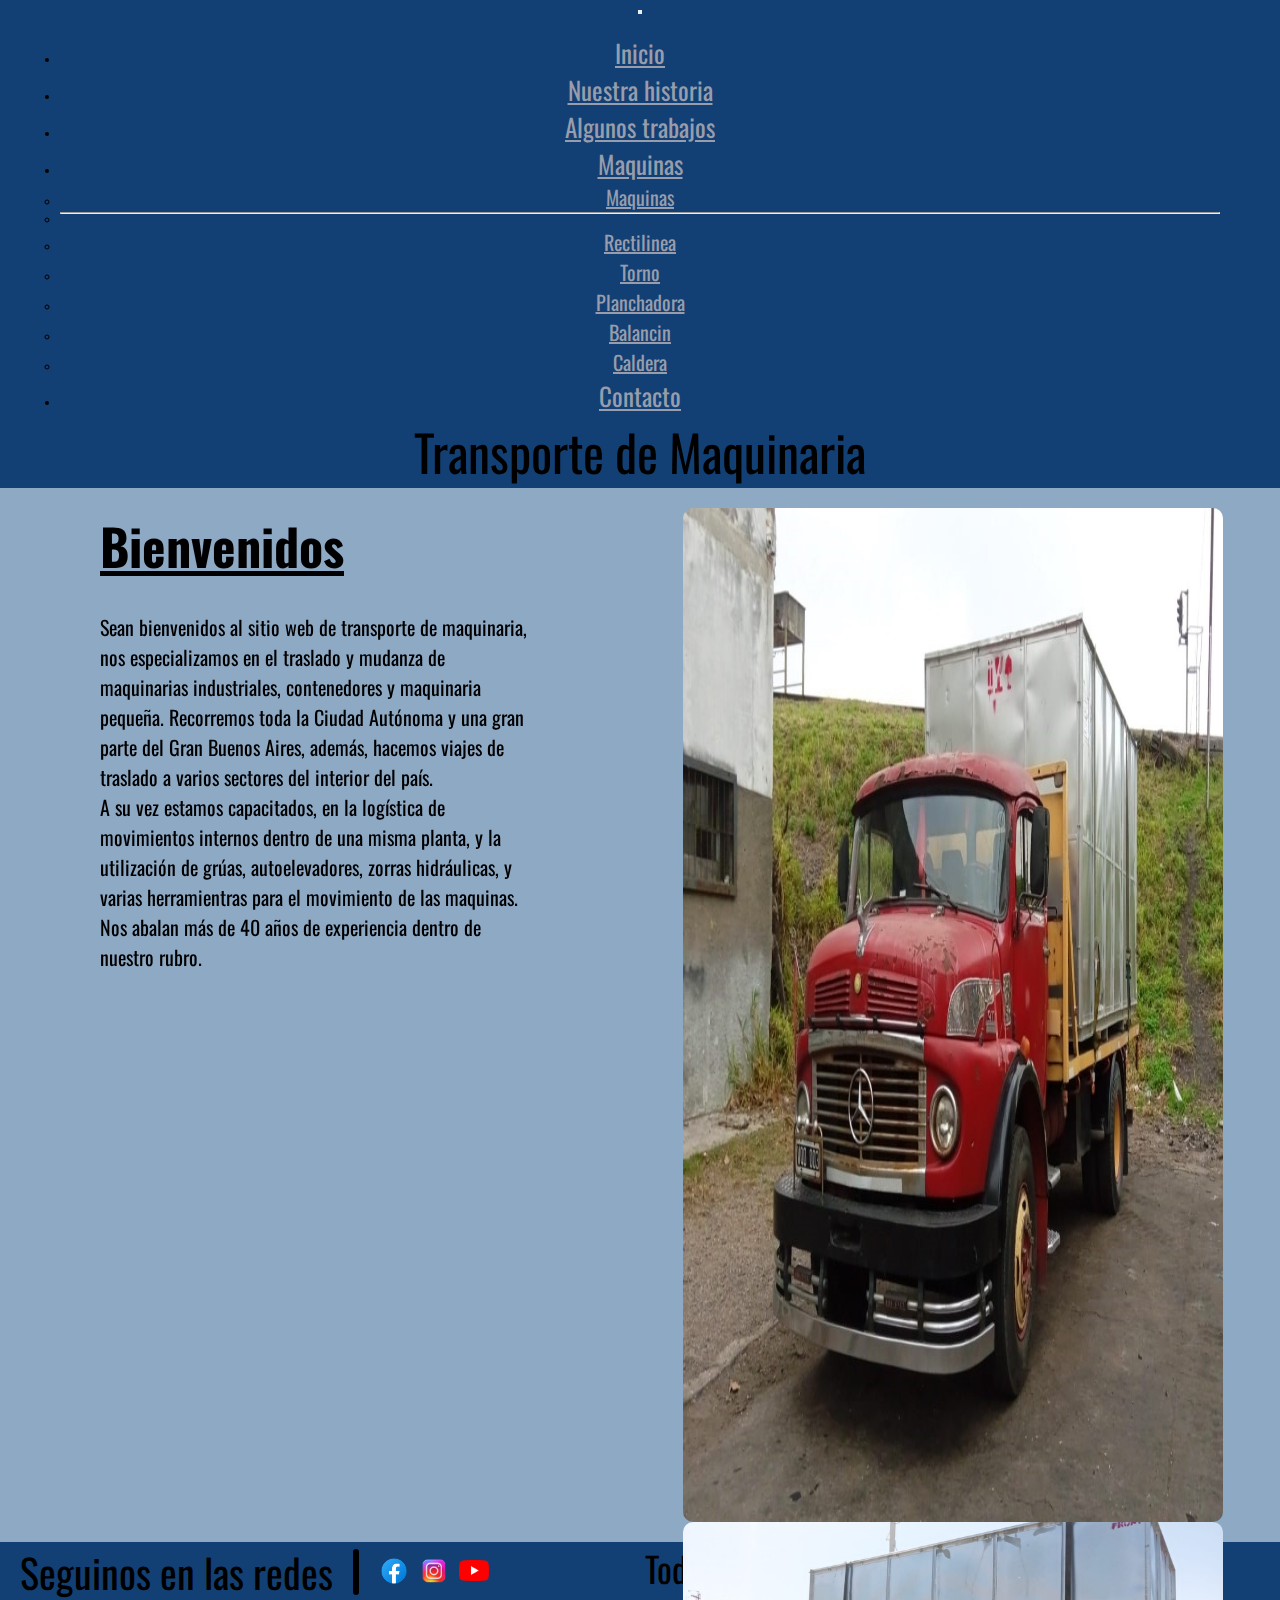
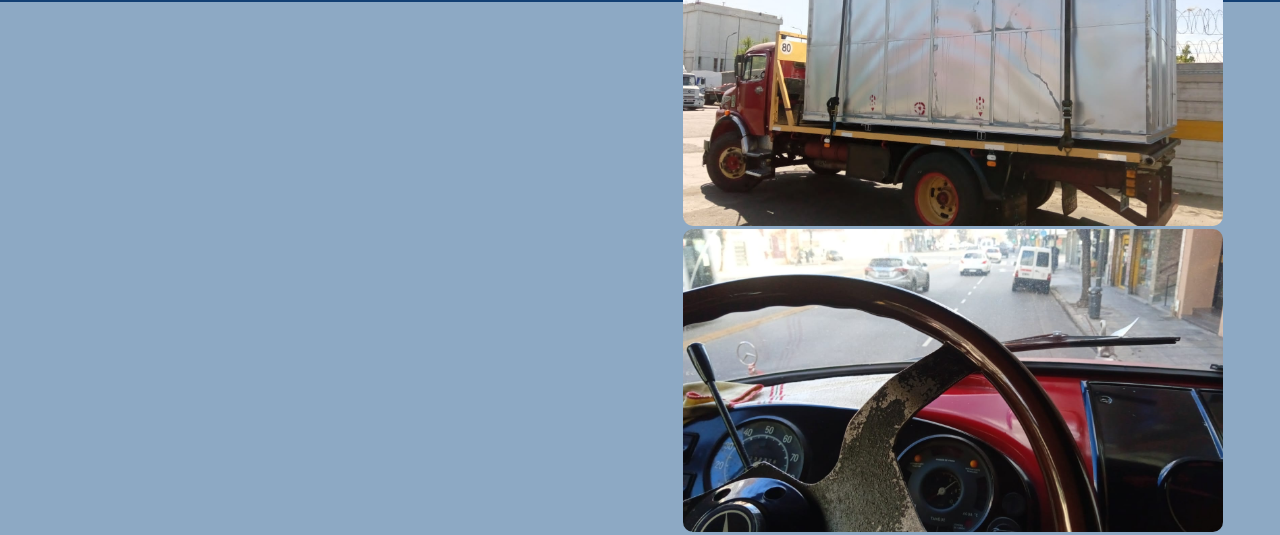
==== commit ebd744a3: "arreglado historia, maquinas, contacto, falta trabajos" ====
--- a/index.html
+++ b/index.html
@@ -49,11 +49,11 @@
                             <ul class="dropdown-menu">
                                 <li><a class="dropdown-item" href="pages/maquinas.html">Maquinas</a></li>
                                 <li><hr class="dropdown-divider"></li>
-                                <li><a class="dropdown-item" href="pages/maquinas.html#maquina1">Maquina1</a></li>
-                                <li><a class="dropdown-item" href="pages/maquinas.html#maquina2">Maquina2</a></li>
-                                <li><a class="dropdown-item" href="pages/maquinas.html#maquina3">maquina3</a></li>
-                                <li><a class="dropdown-item" href="pages/maquinas.html#maquina4">maquina4</a></li>
-                                <li><a class="dropdown-item" href="pages/maquinas.html#maquina5">maquina5</a></li>
+                                <li><a class="dropdown-item" href="pages/maquinas.html#rectilinea">Rectilinea</a></li>
+                                <li><a class="dropdown-item" href="pages/maquinas.html#torno">Torno</a></li>
+                                <li><a class="dropdown-item" href="pages/maquinas.html#planchadora">Planchadora</a></li>
+                                <li><a class="dropdown-item" href="pages/maquinas.html#balancin">Balancin</a></li>
+                                <li><a class="dropdown-item" href="pages/maquinas.html#caldera">Caldera</a></li>
                             </ul>
                         </li>
                         <li class="nav-item">
@@ -96,7 +96,7 @@
                     <img src="img/camionIndex.jpeg" class="d-block" alt="camion1">
                 </div>
                 <div class="carousel-item">
-                    <img src="" class="d-block" alt="camion2">
+                    <img src="img/img-index2.jpeg" class="d-block" alt="camion2">
                 </div>
                 <div class="carousel-item">
                     <img src="img/img-index3.jpeg" class="d-block" alt="camion3">
--- a/css/styles.css
+++ b/css/styles.css
@@ -157,163 +157,265 @@
     margin: 0;
   }
 }
-/* grid generales */
-Body {
+/* caracteristicas historia */
+.gridHistoria {
+  grid-area: section;
+  height: 100%;
+  display: grid;
+  grid-gap: 5rem;
+  grid-template-areas: "historiaVieja" "historiaNueva";
+  grid-template-rows: repeat(2, auto);
+  align-content: center;
+  margin: 0 100px;
+}
+
+.historiaVieja {
+  grid-area: historiaVieja;
   display: grid;
   grid-gap: 2rem;
-  grid-template-areas: "header" "section" "footer";
-  grid-template-columns: 100%;
-  grid-template-rows: auto 1fr auto;
-}
-
-.gridHeader {
-  grid-area: header;
-  padding: 0 60px;
-}
-
-.logo {
-  display: none;
-}
-
-/* Grid header 1200px */
+  grid-template-areas: "textoHistoriaVieja fotoVieja";
+  grid-template-columns: repeat(2, 2fr);
+  grid-template-rows: auto;
+  align-content: center;
+}
+
+.textoHistoriaVieja {
+  grid-area: textoHistoriaVieja;
+  display: flex;
+  flex-direction: column;
+  align-content: flex-end;
+  justify-content: center;
+}
+.textoHistoriaVieja p {
+  font-style: italic;
+  font-size: 2.5rem;
+  gap: 2rem;
+}
+
+.tituloHistoria {
+  align-content: left;
+  justify-content: left;
+}
+
+.fotoVieja {
+  grid-area: fotoVieja;
+  display: flex;
+  flex-direction: column;
+  align-items: flex-end;
+  justify-items: flex-end;
+}
+.fotoVieja img {
+  width: 54rem;
+  height: 40rem;
+  border-radius: 1rem;
+}
+
+.historiaNueva {
+  grid-area: historiaNueva;
+  display: grid;
+  grid-gap: 1rem;
+  grid-template-areas: "fotoNueva textoHistoriaNueva";
+  grid-template-columns: repeat(2, 2fr);
+  grid-template-rows: auto;
+  justify-content: center;
+  align-content: center;
+}
+
+.fotoNueva {
+  grid-area: fotoNueva;
+  display: flex;
+  flex-direction: column;
+  align-items: flex-start;
+  justify-items: flex-start;
+}
+.fotoNueva img {
+  width: 54rem;
+  height: 40rem;
+  border-radius: 1rem;
+}
+
+.textoHistoriaNueva {
+  grid-area: textoHistoriaNueva;
+  display: flex;
+  flex-direction: column;
+  align-content: flex-end;
+  justify-content: center;
+}
+.textoHistoriaNueva p {
+  font-size: 2.5rem;
+  text-align: right;
+}
+
+/* Grid Historia 1200px */
 @media screen and (max-width: 1200px) {
-  .gridHeader {
-    grid-area: header;
-    padding: 0 10px;
-  }
-  .gridHeader p {
-    font-size: 40px;
-  }
-}
-/* Grid header 991.40px */
+  .gridHistoria {
+    grid-area: section;
+    height: 100%;
+    display: grid;
+    grid-gap: 10rem;
+    grid-template-areas: "historiaVieja" "historiaNueva";
+    grid-template-rows: repeat(2, auto);
+    align-content: center;
+    margin: 20px;
+  }
+  .historiaVieja {
+    grid-area: historiaVieja;
+    display: grid;
+    grid-gap: 1rem;
+    grid-template-areas: "textoHistoriaVieja fotoVieja";
+    grid-template-columns: repeat(2, 2fr);
+    grid-template-rows: auto;
+    justify-content: center;
+    align-content: center;
+  }
+  .textoHistoriaVieja {
+    grid-area: textoHistoriaVieja;
+    display: flex;
+    flex-direction: column;
+    align-content: flex-end;
+    justify-content: center;
+    height: 40rem;
+  }
+  .textoHistoriaVieja p {
+    font-style: italic;
+    font-size: 2.5rem;
+    gap: 2rem;
+  }
+  .tituloHistoria {
+    align-content: left;
+    justify-content: left;
+  }
+  .fotoVieja {
+    grid-area: fotoVieja;
+    display: flex;
+    flex-direction: column;
+    align-items: flex-end;
+    justify-items: flex-end;
+  }
+  .fotoVieja img {
+    width: 50rem;
+    height: 40rem;
+    border-radius: 1rem;
+  }
+  .historiaNueva {
+    grid-area: historiaNueva;
+    display: grid;
+    grid-gap: 1rem;
+    grid-template-areas: "fotoNueva textoHistoriaNueva";
+    grid-template-columns: repeat(2, 2fr);
+    grid-template-rows: auto;
+    justify-content: center;
+    align-content: center;
+  }
+  .fotoNueva {
+    grid-area: fotoNueva;
+    display: flex;
+    flex-direction: column;
+    align-items: flex-start;
+    justify-items: flex-start;
+  }
+  .fotoNueva img {
+    width: 50rem;
+    height: 40rem;
+    border-radius: 1rem;
+  }
+  .textoHistoriaNueva {
+    grid-area: textoHistoriaNueva;
+    display: flex;
+    flex-direction: column;
+    align-content: flex-end;
+    justify-content: center;
+    height: 40rem;
+  }
+  .textoHistoriaNueva p {
+    font-size: 2.5rem;
+    text-align: right;
+  }
+}
+/* Grid Historia 991.40px */
 @media screen and (max-width: 991.4px) {
-  .gridHeader {
-    padding: 0;
-  }
-  .navbar-toggler {
-    margin-top: 20px;
-    margin-left: 20px;
-    border: solid;
-    border-color: black;
-  }
-  .container-fluid {
-    background-color: #134074;
+  .gridHistoria {
+    grid-area: section;
+    display: grid;
+    grid-gap: 4rem;
+    grid-template-areas: "historiaVieja" "historiaNueva";
+    grid-template-columns: auto;
+    grid-template-rows: repeat(2, auto);
+    align-content: center;
+  }
+  .historiaVieja {
+    grid-area: historiaVieja;
+    display: grid;
+    grid-gap: 2rem;
+    grid-template-areas: "textoHistoriaVieja" "fotoVieja";
+    grid-template-columns: auto;
+    grid-template-rows: repeat(2, auto);
+    justify-content: center;
+    align-content: center;
+  }
+  .textoHistoriaVieja {
+    grid-area: textoHistoriaVieja;
+    display: flex;
+    flex-direction: column;
+    align-content: center;
+    justify-content: center;
+    height: auto;
+  }
+  .textoHistoriaVieja h1 {
+    text-align: center;
+  }
+  .textoHistoriaVieja p {
+    text-align: center;
+    font-style: italic;
+    font-size: 25px;
+    gap: 2rem;
+  }
+  .fotoVieja {
+    grid-area: fotoVieja;
+    display: flex;
+    align-items: center;
+    justify-items: center;
+  }
+  .fotoVieja img {
+    width: 42rem;
+    height: 40rem;
     border-radius: 1rem;
-    z-index: 1;
-  }
-  .logo {
-    display: block;
-    z-index: 1;
-  }
-  .logo img {
-    width: 80px;
-    position: absolute;
-    margin-top: 20px;
-    margin-right: 20px;
-    top: 0%;
-    right: 0%;
-  }
-}
-/* Grid Footer */
-.gridFooter {
-  background-color: #134074;
-  width: 100%;
-  grid-area: footer;
-  grid-gap: 1rem;
-  display: grid;
-  grid-template-areas: "redesFooter textoFooter";
-  grid-template-columns: repeat(2, 2fr);
-}
-
-.redesFooter {
-  grid-area: redesFooter;
-  display: flex;
-  align-items: center;
-  justify-content: flex-start;
-  gap: 20px;
-  margin-left: 20px;
-}
-.redesFooter p {
-  font-size: 40px;
-}
-.redesFooter .barraSeparadora {
-  border: solid black;
-  border-radius: 3rem;
-  height: 40px;
-}
-.redesFooter .redes {
-  display: flex;
-  align-items: center;
-  gap: 10px;
-}
-.redesFooter a {
-  justify-items: center;
-  align-items: center;
-}
-.redesFooter img {
-  width: 3rem;
-}
-
-.textoFooter2 {
-  grid-area: textoFooter;
-  display: flex;
-  flex-direction: row;
-  justify-content: left;
-  align-content: center;
-}
-.textoFooter2 p {
-  font-size: 35px;
-}
-
-/* Grid footer 1200px */
-@media screen and (max-width: 1200px) {
-  .textoFooter2 {
-    justify-content: right;
-    margin-right: 20px;
-  }
-}
-/* Grid footer 991px */
-@media screen and (max-width: 991px) {
-  .redesFooter p {
-    font-size: 30px;
-  }
-  .redesFooter .barraSeparadora {
-    height: 30px;
-  }
-  .textoFooter2 {
-    display: flex;
-    flex-direction: column;
+    margin: 0;
+  }
+  .historiaNueva {
+    grid-area: historiaNueva;
+    display: grid;
+    grid-gap: 2rem;
+    grid-template-areas: "textoHistoriaNueva" "fotoNueva";
+    grid-template-columns: auto;
+    grid-template-rows: repeat(2, auto);
+    justify-content: center;
+    align-content: center;
+  }
+  .fotoNueva {
+    grid-area: fotoNueva;
+    display: flex;
+    flex-direction: column;
+    align-items: center;
+    justify-items: center;
+  }
+  .fotoNueva img {
+    width: 42rem;
+    height: 40rem;
+    border-radius: 1rem;
+    margin: 0;
+  }
+  .textoHistoriaNueva {
+    grid-area: textoHistoriaNueva;
+    display: flex;
+    flex-direction: column;
+    align-content: center;
+    justify-content: center;
+    height: auto;
+  }
+  .textoHistoriaNueva p {
     text-align: center;
-    justify-content: center;
-  }
-  .textoFooter2 p {
     font-size: 25px;
-  }
-}
-/* Grid footer 769px */
-@media screen and (max-width: 769px) {
-  .gridFooter {
-    display: flex;
-    flex-direction: column;
-    align-content: center;
-    justify-content: center;
-  }
-  .redesFooter {
-    display: flex;
-    flex-direction: column;
-    align-content: center;
-    justify-content: center;
-    margin: 0;
-  }
-  .redesFooter .barraSeparadora {
-    display: none;
-  }
-  .textoFoot2 {
-    display: flex;
-    flex-direction: column;
-    align-content: center;
-    justify-content: center;
-    text-align: center;
   }
 }
 /* caracteristicas trabajos */
@@ -337,14 +439,6 @@
   justify-content: center;
 }
 
-.cajaGaleria {
-  grid-area: galeria;
-  display: flex;
-  flex-direction: column;
-  align-content: center;
-  justify-content: center;
-}
-
 .galeria__titulo {
   display: flex;
   flex-direction: column;
@@ -352,29 +446,39 @@
   justify-content: center;
 }
 
-.cajaImagenes {
-  display: flex;
-  flex-wrap: wrap;
-  align-items: center;
-  justify-content: center;
-  gap: 10px;
-}
-
-.galeria1, .galeria2, .galeria3, .galeria4 {
-  border: solid #134074;
-  width: 20rem;
-  height: 20rem;
-}
-
-.galeriaMomentanea {
-  display: flex;
-  align-items: center;
-  justify-content: center;
-  text-align: center;
-  font-size: 40px;
-  margin-top: 3rem;
-}
-
+.grid-container {
+  display: galeria;
+  grid-template-columns: repeat(auto-fill, minmax(250px, 1fr));
+  grid-auto-rows: minmax(200px, auto);
+  gap: 20px;
+  padding: 20px;
+  grid-auto-flow: dense;
+}
+
+.grid-item {
+  display: flex;
+  align-items: center;
+  justify-content: center;
+  border-radius: 4px;
+  transition: transform 0.3s ease-in-out;
+  background-size: cover;
+  background-position: center;
+  background-repeat: no-repeat;
+}
+
+.grid-item:hover {
+  filter: opacity(0.9);
+  transform: scale(1.04);
+}
+
+@media (min-width: 600px) {
+  .wide {
+    grid-column: span 2;
+  }
+  .tall {
+    grid-row: span 2;
+  }
+}
 .video {
   grid-area: video;
   display: flex;
@@ -431,425 +535,503 @@
 }
 
 /* Grid Index 1200px */
-@media screen and (max-width: 1200px) {
-  .gridTrabajos {
-    grid-area: section;
-    height: 100%;
-    display: grid;
-    grid-gap: 3rem;
-    grid-template-areas: "tituloTrabajos" "galeria" "video" "testimonios";
-    grid-column: 1200px;
-    grid-template-rows: repeat(4, auto);
-    align-content: center;
-    justify-content: center;
-  }
-  .tituloTrabajos {
-    grid-area: tituloTrabajos;
-    display: flex;
-    flex-direction: column;
-    text-align: center;
-    justify-content: center;
-  }
-  .cajaGaleria {
-    grid-area: galeria;
-    display: flex;
-    flex-direction: column;
-    align-content: center;
-    justify-content: center;
-  }
-  .galeria__titulo {
-    display: flex;
-    flex-direction: column;
-    text-align: center;
-    justify-content: center;
-  }
-  .cajaImagenes {
-    display: flex;
-    flex-wrap: wrap;
-    align-items: center;
-    justify-content: center;
-    gap: 10px;
-  }
-  .galeria1, .galeria2, .galeria3, .galeria4 {
-    border: solid #134074;
-    width: 20rem;
-    height: 20rem;
-  }
-  .galeriaMomentanea {
-    display: flex;
-    align-items: center;
-    justify-content: center;
-    text-align: center;
-    font-size: 40px;
-    margin-top: 3rem;
-  }
-  .video {
-    grid-area: video;
-    display: flex;
-    flex-direction: column;
-    align-content: center;
-    justify-content: center;
-  }
-  .video__titulo {
-    display: flex;
-    flex-direction: column;
-    text-align: center;
-    justify-content: center;
-  }
-  .cajaVideo {
-    display: flex;
-    flex-direction: column;
-    align-items: center;
-    justify-content: center;
-  }
-  .testimonios {
-    grid-area: testimonios;
-    display: flex;
-    flex-direction: column;
-    align-items: center;
-    text-align: center;
-    justify-content: center;
-  }
-  .cajaTestimonio {
-    border: solid #0B2545;
-    display: flex;
-    flex-direction: column;
-    align-items: center;
-    justify-content: center;
-    width: 460px;
-  }
-  .testimonios__titulo {
-    display: flex;
-    flex-direction: column;
-    text-align: center;
-    justify-content: center;
-  }
-  .testimonios__foto {
-    width: 9rem;
-  }
-  .testimonios__texto {
-    font-size: 2rem;
-  }
-}
+/*@media screen and (max-width: 1200px) {
+    .gridTrabajos {
+        grid-area: section;
+        height: 100%;
+        display: grid;
+        grid-gap: 3rem;
+        grid-template-areas: 
+        "tituloTrabajos"
+        "galeria"
+        "video"
+        "testimonios";
+        grid-column: 1200px;
+        grid-template-rows: repeat(4, auto);
+        align-content: center;
+        justify-content: center;
+    }
+
+    .tituloTrabajos {
+        grid-area: tituloTrabajos;
+        display: flex;
+        flex-direction: column;
+        text-align: center;
+        justify-content: center;
+    }
+
+    .cajaGaleria {
+        grid-area: galeria;
+        display: flex;
+        flex-direction: column;
+        align-content: center;
+        justify-content: center;
+    }
+
+    .galeria__titulo {
+        display: flex;
+        flex-direction: column;
+        text-align: center;
+        justify-content: center;
+    }
+
+    .cajaImagenes {
+        display: flex;
+        flex-wrap: wrap;
+        align-items: center;
+        justify-content: center;
+        gap: 10px;
+    }
+
+    .galeria1, .galeria2, .galeria3, .galeria4 {
+        border: solid #134074;
+        width: 20rem;
+        height: 20rem;
+    }
+
+    .galeriaMomentanea {
+        display: flex;
+        align-items: center;
+        justify-content: center;
+        text-align: center;
+        font-size: 40px;
+        margin-top: 3rem;
+    }
+
+    .video {
+        grid-area: video;
+        display: flex;
+        flex-direction: column;
+        align-content: center;
+        justify-content: center;
+    }
+
+    .video__titulo {
+        display: flex;
+        flex-direction: column;
+        text-align: center;
+        justify-content: center;
+    }
+
+    .cajaVideo {
+        display: flex;
+        flex-direction: column;
+        align-items: center;
+        justify-content: center;
+    }
+
+    .testimonios {
+        grid-area: testimonios;
+        display: flex;
+        flex-direction: column;
+        align-items: center;
+        text-align: center;
+        justify-content: center;
+    }
+
+    .cajaTestimonio {
+        border: solid #0B2545;
+        display: flex;
+        flex-direction: column;
+        align-items: center;
+        justify-content: center;
+        width: 460px;
+    }
+
+    .testimonios__titulo {
+        display: flex;
+        flex-direction: column;
+        text-align: center;
+        justify-content: center;
+    }
+
+    .testimonios__foto {
+        width: 9rem;
+    }
+
+    .testimonios__texto {
+        font-size: 2rem;
+    }
+}
+
 /* Grid Index 992px */
-@media screen and (max-width: 992px) {
-  .gridTrabajos {
-    grid-area: section;
-    height: 100%;
-    display: grid;
-    grid-gap: 3rem;
-    grid-template-areas: "tituloTrabajos" "galeria" "video" "testimonios";
-    grid-column: 992px;
-    grid-template-rows: repeat(4, auto);
-    align-content: center;
-    justify-content: center;
-  }
-  .tituloTrabajos {
-    grid-area: tituloTrabajos;
-    display: flex;
-    flex-direction: column;
-    text-align: center;
-    justify-content: center;
-  }
-  .cajaGaleria {
-    grid-area: galeria;
-    display: flex;
-    flex-direction: column;
-    align-content: center;
-    justify-content: center;
-  }
-  .galeria__titulo {
-    display: flex;
-    flex-direction: column;
-    text-align: center;
-    justify-content: center;
-  }
-  .cajaImagenes {
-    display: flex;
-    flex-wrap: wrap;
-    align-items: center;
-    justify-content: center;
-    gap: 10px;
-  }
-  .galeria1, .galeria2, .galeria3, .galeria4 {
-    border: solid #134074;
-    width: 20rem;
-    height: 20rem;
-  }
-  .galeriaMomentanea {
-    display: flex;
-    align-items: center;
-    justify-content: center;
-    text-align: center;
-    font-size: 40px;
-    margin-top: 3rem;
-  }
-  .video {
-    grid-area: video;
-    display: flex;
-    flex-direction: column;
-    align-content: center;
-    justify-content: center;
-  }
-  .video__titulo {
-    display: flex;
-    flex-direction: column;
-    text-align: center;
-    justify-content: center;
-  }
-  .cajaVideo {
-    display: flex;
-    flex-direction: column;
-    align-items: center;
-    justify-content: center;
-  }
-  .testimonios {
-    grid-area: testimonios;
-    display: flex;
-    flex-direction: column;
-    align-items: center;
-    text-align: center;
-    justify-content: center;
-  }
-  .cajaTestimonio {
-    border: solid #0B2545;
-    display: flex;
-    flex-direction: column;
-    align-items: center;
-    justify-content: center;
-    width: 460px;
-  }
-  .testimonios__titulo {
-    display: flex;
-    flex-direction: column;
-    text-align: center;
-    justify-content: center;
-  }
-  .testimonios__foto {
-    width: 9rem;
-  }
-  .testimonios__texto {
-    font-size: 2rem;
-  }
-}
+/*@media screen and (max-width: 992px) {
+    .gridTrabajos {
+        grid-area: section;
+        height: 100%;
+        display: grid;
+        grid-gap: 3rem;
+        grid-template-areas: 
+        "tituloTrabajos"
+        "galeria"
+        "video"
+        "testimonios";
+        grid-column: 992px;
+        grid-template-rows: repeat(4, auto);
+        align-content: center;
+        justify-content: center;
+    }
+
+    .tituloTrabajos {
+        grid-area: tituloTrabajos;
+        display: flex;
+        flex-direction: column;
+        text-align: center;
+        justify-content: center;
+    }
+
+    .cajaGaleria {
+        grid-area: galeria;
+        display: flex;
+        flex-direction: column;
+        align-content: center;
+        justify-content: center;
+    }
+
+    .galeria__titulo {
+        display: flex;
+        flex-direction: column;
+        text-align: center;
+        justify-content: center;
+    }
+
+    .cajaImagenes {
+        display: flex;
+        flex-wrap: wrap;
+        align-items: center;
+        justify-content: center;
+        gap: 10px;
+    }
+
+    .galeria1, .galeria2, .galeria3, .galeria4 {
+        border: solid #134074;
+        width: 20rem;
+        height: 20rem;
+    }
+
+    .galeriaMomentanea {
+        display: flex;
+        align-items: center;
+        justify-content: center;
+        text-align: center;
+        font-size: 40px;
+        margin-top: 3rem;
+    }
+
+    .video {
+        grid-area: video;
+        display: flex;
+        flex-direction: column;
+        align-content: center;
+        justify-content: center;
+    }
+
+    .video__titulo {
+        display: flex;
+        flex-direction: column;
+        text-align: center;
+        justify-content: center;
+    }
+
+    .cajaVideo {
+        display: flex;
+        flex-direction: column;
+        align-items: center;
+        justify-content: center;
+    }
+
+    .testimonios {
+        grid-area: testimonios;
+        display: flex;
+        flex-direction: column;
+        align-items: center;
+        text-align: center;
+        justify-content: center;
+    }
+
+    .cajaTestimonio {
+        border: solid #0B2545;
+        display: flex;
+        flex-direction: column;
+        align-items: center;
+        justify-content: center;
+        width: 460px;
+    }
+
+    .testimonios__titulo {
+        display: flex;
+        flex-direction: column;
+        text-align: center;
+        justify-content: center;
+    }
+
+    .testimonios__foto {
+        width: 9rem;
+    }
+
+    .testimonios__texto {
+        font-size: 2rem;
+    }
+}*/
 /* Grid Index 768px */
-@media screen and (max-width: 768px) {
-  .gridTrabajos {
-    grid-area: section;
-    height: 100%;
-    display: grid;
-    grid-gap: 3rem;
-    grid-template-areas: "tituloTrabajos" "galeria" "video" "testimonios";
-    grid-column: 768px;
-    grid-template-rows: repeat(4, auto);
-    align-content: center;
-    justify-content: center;
-  }
-  .tituloTrabajos {
-    grid-area: tituloTrabajos;
-    display: flex;
-    flex-direction: column;
-    text-align: center;
-    justify-content: center;
-  }
-  .cajaGaleria {
-    grid-area: galeria;
-    display: flex;
-    flex-direction: column;
-    align-content: center;
-    justify-content: center;
-  }
-  .galeria__titulo {
-    display: flex;
-    flex-direction: column;
-    text-align: center;
-    justify-content: center;
-  }
-  .cajaImagenes {
-    display: flex;
-    flex-wrap: wrap;
-    align-items: center;
-    justify-content: center;
-    gap: 10px;
-  }
-  .galeria1, .galeria2, .galeria3, .galeria4 {
-    border: solid #134074;
-    width: 20rem;
-    height: 20rem;
-  }
-  .galeriaMomentanea {
-    display: flex;
-    align-items: center;
-    justify-content: center;
-    text-align: center;
-    font-size: 40px;
-    margin-top: 3rem;
-  }
-  .video {
-    grid-area: video;
-    display: flex;
-    flex-direction: column;
-    align-content: center;
-    justify-content: center;
-  }
-  .video__titulo {
-    display: flex;
-    flex-direction: column;
-    text-align: center;
-    justify-content: center;
-  }
-  .cajaVideo {
-    display: flex;
-    flex-direction: column;
-    align-items: center;
-    justify-content: center;
-  }
-  .testimonios {
-    grid-area: testimonios;
-    display: flex;
-    flex-direction: column;
-    align-items: center;
-    text-align: center;
-    justify-content: center;
-  }
-  .cajaTestimonio {
-    border: solid #0B2545;
-    display: flex;
-    flex-direction: column;
-    align-items: center;
-    justify-content: center;
-    width: 460px;
-  }
-  .testimonios__titulo {
-    display: flex;
-    flex-direction: column;
-    text-align: center;
-    justify-content: center;
-  }
-  .testimonios__foto {
-    width: 9rem;
-  }
-  .testimonios__texto {
-    font-size: 2rem;
-  }
-}
+/*@media screen and (max-width: 768px) {
+    .gridTrabajos {
+        grid-area: section;
+        height: 100%;
+        display: grid;
+        grid-gap: 3rem;
+        grid-template-areas: 
+        "tituloTrabajos"
+        "galeria"
+        "video"
+        "testimonios";
+        grid-column: 768px;
+        grid-template-rows: repeat(4, auto);
+        align-content: center;
+        justify-content: center;
+    }
+
+    .tituloTrabajos {
+        grid-area: tituloTrabajos;
+        display: flex;
+        flex-direction: column;
+        text-align: center;
+        justify-content: center;
+    }
+
+    .cajaGaleria {
+        grid-area: galeria;
+        display: flex;
+        flex-direction: column;
+        align-content: center;
+        justify-content: center;
+    }
+
+    .galeria__titulo {
+        display: flex;
+        flex-direction: column;
+        text-align: center;
+        justify-content: center;
+    }
+
+    .cajaImagenes {
+        display: flex;
+        flex-wrap: wrap;
+        align-items: center;
+        justify-content: center;
+        gap: 10px;
+    }
+
+    .galeria1, .galeria2, .galeria3, .galeria4 {
+        border: solid #134074;
+        width: 20rem;
+        height: 20rem;
+    }
+
+    .galeriaMomentanea {
+        display: flex;
+        align-items: center;
+        justify-content: center;
+        text-align: center;
+        font-size: 40px;
+        margin-top: 3rem;
+    }
+
+    .video {
+        grid-area: video;
+        display: flex;
+        flex-direction: column;
+        align-content: center;
+        justify-content: center;
+    }
+
+    .video__titulo {
+        display: flex;
+        flex-direction: column;
+        text-align: center;
+        justify-content: center;
+    }
+
+    .cajaVideo {
+        display: flex;
+        flex-direction: column;
+        align-items: center;
+        justify-content: center;
+    }
+
+    .testimonios {
+        grid-area: testimonios;
+        display: flex;
+        flex-direction: column;
+        align-items: center;
+        text-align: center;
+        justify-content: center;
+    }
+
+    .cajaTestimonio {
+        border: solid #0B2545;
+        display: flex;
+        flex-direction: column;
+        align-items: center;
+        justify-content: center;
+        width: 460px;
+    }
+
+    .testimonios__titulo {
+        display: flex;
+        flex-direction: column;
+        text-align: center;
+        justify-content: center;
+    }
+
+    .testimonios__foto {
+        width: 9rem;
+    }
+
+    .testimonios__texto {
+        font-size: 2rem;
+    }
+}*/
 /* Grid Index 480px */
-@media screen and (max-width: 480px) {
-  .gridTrabajos {
-    grid-area: section;
-    height: 100%;
-    display: grid;
-    grid-gap: 3rem;
-    grid-template-areas: "tituloTrabajos" "galeria" "video" "testimonios";
-    grid-column: 480px;
-    grid-template-rows: repeat(4, auto);
-    align-content: center;
-    justify-content: center;
-  }
-  .tituloTrabajos {
-    grid-area: tituloTrabajos;
-    display: flex;
-    flex-direction: column;
-    text-align: center;
-    justify-content: center;
-  }
-  .cajaGaleria {
-    grid-area: galeria;
-    display: flex;
-    flex-direction: column;
-    align-content: center;
-    justify-content: center;
-  }
-  .galeria__titulo {
-    display: flex;
-    flex-direction: column;
-    text-align: center;
-    justify-content: center;
-  }
-  .cajaImagenes {
-    display: flex;
-    flex-direction: column;
-    align-items: center;
-    justify-content: center;
-    gap: 10px;
-  }
-  .galeria1, .galeria2, .galeria3, .galeria4 {
-    border: solid #134074;
-    width: 20rem;
-    height: 20rem;
-  }
-  .galeriaMomentanea {
-    display: flex;
-    align-items: center;
-    justify-content: center;
-    text-align: center;
-    font-size: 40px;
-    margin-top: 3rem;
-  }
-  .video {
-    grid-area: video;
-    display: flex;
-    flex-direction: column;
-    align-content: center;
-    justify-content: center;
-  }
-  .video__titulo {
-    display: flex;
-    flex-direction: column;
-    text-align: center;
-    justify-content: center;
-  }
-  .cajaVideo {
-    display: flex;
-    flex-direction: column;
-    align-items: center;
-    justify-content: center;
-  }
-  .testimonios {
-    grid-area: testimonios;
-    display: flex;
-    flex-direction: column;
-    align-items: center;
-    text-align: center;
-    justify-content: center;
-  }
-  .cajaTestimonio {
-    border: solid #0B2545;
-    display: flex;
-    flex-direction: column;
-    align-items: center;
-    justify-content: center;
-    width: 460px;
-  }
-  .testimonios__titulo {
-    display: flex;
-    flex-direction: column;
-    text-align: center;
-    justify-content: center;
-  }
-  .testimonios__foto {
-    width: 9rem;
-  }
-  .testimonios__texto {
-    font-size: 2rem;
-  }
-}
+/*@media screen and (max-width: 480px) {
+
+    .gridTrabajos {
+        grid-area: section;
+        height: 100%;
+        display: grid;
+        grid-gap: 3rem;
+        grid-template-areas: 
+        "tituloTrabajos"
+        "galeria"
+        "video"
+        "testimonios";
+        grid-column: 480px;
+        grid-template-rows: repeat(4, auto);
+        align-content: center;
+        justify-content: center;
+    }
+
+    .tituloTrabajos {
+        grid-area: tituloTrabajos;
+        display: flex;
+        flex-direction: column;
+        text-align: center;
+        justify-content: center;
+    }
+
+    .cajaGaleria {
+        grid-area: galeria;
+        display: flex;
+        flex-direction: column;
+        align-content: center;
+        justify-content: center;
+    }
+
+    .galeria__titulo {
+        display: flex;
+        flex-direction: column;
+        text-align: center;
+        justify-content: center;
+    }
+
+    .cajaImagenes {
+        display: flex;
+        flex-direction: column;
+        align-items: center;
+        justify-content: center;
+        gap: 10px;
+    }
+
+    .galeria1, .galeria2, .galeria3, .galeria4 {
+        border: solid #134074;
+        width: 20rem;
+        height: 20rem;
+    }
+
+    .galeriaMomentanea {
+        display: flex;
+        align-items: center;
+        justify-content: center;
+        text-align: center;
+        font-size: 40px;
+        margin-top: 3rem;
+    }
+
+    .video {
+        grid-area: video;
+        display: flex;
+        flex-direction: column;
+        align-content: center;
+        justify-content: center;
+    }
+
+    .video__titulo {
+        display: flex;
+        flex-direction: column;
+        text-align: center;
+        justify-content: center;
+    }
+
+    .cajaVideo {
+        display: flex;
+        flex-direction: column;
+        align-items: center;
+        justify-content: center;
+    }
+
+    .testimonios {
+        grid-area: testimonios;
+        display: flex;
+        flex-direction: column;
+        align-items: center;
+        text-align: center;
+        justify-content: center;
+    }
+
+    .cajaTestimonio {
+        border: solid #0B2545;
+        display: flex;
+        flex-direction: column;
+        align-items: center;
+        justify-content: center;
+        width: 460px;
+    }
+
+    .testimonios__titulo {
+        display: flex;
+        flex-direction: column;
+        text-align: center;
+        justify-content: center;
+    }
+
+    .testimonios__foto {
+        width: 9rem;
+    }
+
+    .testimonios__texto {
+        font-size: 2rem;
+    }
+}*/
 /* caracteristicas maquinas */
 .gridMaquinas {
   display: grid;
-  grid-template-areas: "tituloMaquinas" "listaMaquinas" "maquina1" "maquina2" "maquina3" "maquina4" "maquina5";
-  grid-gap: 2rem;
+  grid-template-areas: "tituloMaquinas" "listaMaquinas" "rectilinea" "torno" "planchadora" "balancin" "caldera";
+  grid-gap: 5rem;
   grid-template-columns: 100%;
-  grid-template-rows: 31rem 18rem repeat(5, auto);
+  grid-template-rows: repeat(7, auto);
   padding: 2rem;
 }
 
-.textoM1 p, .textoM2 p, .textoM3 p, .textoM4 p, .textoM5 p {
-  font-size: 2rem;
-  display: flex;
-  flex-direction: column;
-  justify-content: center;
-  align-items: center;
+.textoRectilinea p, .textoTorno p, .textoPlanchadora p, .textoBalancin p, .textoCaldera p {
+  font-size: 20px;
+  display: flex;
+  flex-direction: column;
+  justify-content: center;
+  align-items: center;
+}
+.textoRectilinea .listaEspesificaciones li, .textoTorno .listaEspesificaciones li, .textoPlanchadora .listaEspesificaciones li, .textoBalancin .listaEspesificaciones li, .textoCaldera .listaEspesificaciones li {
+  font-size: 15px;
+  text-decoration: none;
 }
 
 .tituloMaquinas {
@@ -865,189 +1047,303 @@
   flex-direction: column;
   align-items: center;
 }
-
-#maquina1 {
-  grid-area: maquina1;
+#listaMaquinas li {
+  list-style: none;
+}
+#listaMaquinas a {
+  text-decoration: none;
+  font-size: 25px;
+}
+
+#rectilinea {
+  grid-area: rectilinea;
   display: grid;
-  grid-template-areas: "tituloMaquinas1 ." "textoM1 imgM1";
-  grid-template-columns: 2fr 2fr;
-  grid-template-rows: auto auto;
-  grid-gap: 2rem;
-  align-items: center;
-}
-
-.tituloMaquinas1 {
-  grid-area: tituloMaquinas1;
-  display: flex;
-  margin-top: 18rem;
-}
-
-.textoM1 {
-  grid-area: textoM1;
+  grid-template-areas: "textoRectilinea imgRectilinea";
+  grid-template-columns: repeat(2, 2fr);
+  grid-template-rows: 45vw;
+  grid-gap: 6rem;
+  align-items: center;
+  margin: 20px;
+  background-color: #EEF4ED;
+  border-radius: 2rem;
+  padding: 30px;
+}
+#rectilinea .textoRectilinea {
+  grid-area: textoRectilinea;
   display: flex;
   flex-direction: column;
   align-content: center;
   justify-content: center;
-  margin: 2rem;
-}
-
-.imgM1 {
-  grid-area: imgM1;
-  display: flex;
-  flex-direction: column;
-  align-items: center;
-}
-
-.imgM1 img {
-  height: 42.8rem;
-  width: 76.15rem;
-  display: flex;
-}
-
-#maquina2 {
-  grid-area: maquina2;
+}
+#rectilinea .imgRectilinea {
+  grid-area: imgRectilinea;
+  display: flex;
+  flex-direction: column;
+  align-items: center;
+}
+#rectilinea .imgRectilinea img {
+  width: 74rem;
+  height: 50rem;
+  border-radius: 1rem;
+}
+
+#torno {
+  grid-area: torno;
   display: grid;
-  grid-template-areas: "tituloMaquinas2 ." "textoM2 imgM2";
-  grid-template-columns: 2fr 2fr;
-  grid-template-rows: auto auto;
-  grid-gap: 2rem;
-  align-items: center;
-}
-
-.tituloMaquinas2 {
-  grid-area: tituloMaquinas2;
-  display: flex;
-  margin-top: 18rem;
-}
-
-.textoM2 {
-  grid-area: textoM2;
+  grid-template-areas: "textoTorno imgTorno";
+  grid-template-columns: repeat(2, 2fr);
+  grid-template-rows: 45vw;
+  grid-gap: 6rem;
+  align-items: center;
+  margin: 20px;
+  background-color: #EEF4ED;
+  border-radius: 2rem;
+  padding: 30px;
+}
+
+.textoTorno {
+  grid-area: textoTorno;
   display: flex;
   flex-direction: column;
   align-content: center;
   justify-content: center;
-  margin: 2rem;
-}
-
-.imgM2 {
-  grid-area: imgM2;
-}
-
-#maquina3 {
-  grid-area: maquina3;
+}
+
+.imgTorno {
+  grid-area: imgTorno;
+  display: flex;
+  flex-direction: column;
+  align-items: center;
+}
+.imgTorno img {
+  width: 74rem;
+  height: 50rem;
+  border-radius: 1rem;
+}
+
+#planchadora {
+  grid-area: planchadora;
   display: grid;
-  grid-template-areas: "tituloMaquinas3 ." "textoM3 imgM3";
-  grid-template-columns: 2fr 2fr;
-  grid-template-rows: auto auto;
-  grid-gap: 2rem;
-  align-items: center;
-}
-
-.tituloMaquinas3 {
-  grid-area: tituloMaquinas3;
-  display: flex;
-  margin-top: 18rem;
-}
-
-.textoM3 {
-  grid-area: textoM3;
+  grid-template-areas: "textoPlanchadora imgPlanchadora";
+  grid-template-columns: repeat(2, 2fr);
+  grid-template-rows: 45vw;
+  grid-gap: 6rem;
+  align-items: center;
+  margin: 20px;
+  background-color: #EEF4ED;
+  border-radius: 2rem;
+  padding: 30px;
+}
+
+.textoPlanchadora {
+  grid-area: textoPlanchadora;
   display: flex;
   flex-direction: column;
   align-content: center;
   justify-content: center;
-  margin: 2rem;
-}
-
-.imgM3 {
-  grid-area: imgM3;
-}
-
-#maquina4 {
-  grid-area: maquina4;
+}
+
+.imgPlanchadora {
+  grid-area: imgPlanchadora;
+  display: flex;
+  flex-direction: column;
+  align-items: center;
+}
+.imgPlanchadora img {
+  width: 74rem;
+  height: 50rem;
+  border-radius: 1rem;
+}
+
+#balancin {
+  grid-area: balancin;
   display: grid;
-  grid-template-areas: "tituloMaquinas4 ." "textoM4 imgM4";
-  grid-template-columns: 2fr 2fr;
-  grid-template-rows: auto auto;
-  grid-gap: 2rem;
-  align-items: center;
-}
-
-.tituloMaquinas4 {
-  grid-area: tituloMaquinas4;
-  display: flex;
-  margin-top: 18rem;
-}
-
-.textoM4 {
-  grid-area: textoM4;
+  grid-template-areas: "textoBalancin imgBalancin";
+  grid-template-columns: repeat(2, 2fr);
+  grid-template-rows: 45vw;
+  grid-gap: 6rem;
+  align-items: center;
+  margin: 20px;
+  background-color: #EEF4ED;
+  border-radius: 2rem;
+  padding: 30px;
+}
+
+.textoBalancin {
+  grid-area: textoBalancin;
   display: flex;
   flex-direction: column;
   align-content: center;
   justify-content: center;
-  margin: 2rem;
-}
-
-.imgM4 {
-  grid-area: imgM4;
-}
-
-#maquina5 {
-  grid-area: maquina5;
+}
+
+.imgBalancin {
+  grid-area: imgBalancin;
+  display: flex;
+  flex-direction: column;
+  align-items: center;
+}
+.imgBalancin img {
+  width: 74rem;
+  height: 50rem;
+  border-radius: 1rem;
+}
+
+#caldera {
+  grid-area: caldera;
   display: grid;
-  grid-template-areas: "tituloMaquinas5 ." "textoM5 imgM5";
-  grid-template-columns: 2fr 2fr;
-  grid-template-rows: auto auto;
-  grid-gap: 2rem;
-  align-items: center;
-}
-
-.tituloMaquinas5 {
-  grid-area: tituloMaquinas5;
-  display: flex;
-  margin-top: 18rem;
-}
-
-.textoM5 {
-  grid-area: textoM5;
+  grid-template-areas: "textoCaldera imgCaldera";
+  grid-template-columns: repeat(2, 2fr);
+  grid-template-rows: 45vw;
+  grid-gap: 6rem;
+  align-items: center;
+  margin: 20px;
+  background-color: #EEF4ED;
+  border-radius: 2rem;
+  padding: 30px;
+}
+
+.textoCaldera {
+  grid-area: textoCaldera;
   display: flex;
   flex-direction: column;
   align-content: center;
   justify-content: center;
-  margin: 2rem;
-}
-
-.imgM5 {
-  grid-area: imgM5;
+}
+
+.imgCaldera {
+  grid-area: imgCaldera;
+  display: flex;
+  flex-direction: column;
+  align-items: center;
+}
+.imgCaldera img {
+  width: 74rem;
+  height: 50rem;
+  border-radius: 1rem;
 }
 
 @media screen and (max-width: 1200px) {
-  .imgM1 img, .imgM2 img, .imgM3 img, .imgM4 img, .imgM5 img {
+  .gridMaquinas {
+    padding: 0;
+  }
+  .textoRectilinea p, .textoTorno p, .textoPlanchadora p, .textoBalancin p, .textoCaldera p {
+    font-size: 18px;
+  }
+  #rectilinea {
+    grid-template-rows: 55vh;
+    margin: 15px;
+    padding: 40px;
+  }
+  #rectilinea .imgRectilinea img {
+    width: 68rem;
+    height: 45rem;
+  }
+  #torno {
+    grid-template-rows: 55vh;
+    margin: 15px;
+    padding: 40px;
+  }
+  #torno .imgTorno img {
+    width: 68rem;
+    height: 45rem;
+  }
+  #planchadora {
+    grid-template-rows: 55vh;
+    margin: 15px;
+    padding: 40px;
+  }
+  #planchadora .imgPlanchadora img {
+    width: 68rem;
+    height: 45rem;
+  }
+  #balancin {
+    grid-template-rows: 55vh;
+    margin: 15px;
+    padding: 40px;
+  }
+  #balancin .imgBalancin img {
+    width: 68rem;
+    height: 45rem;
+  }
+  #caldera {
+    grid-template-rows: 55vh;
+    margin: 15px;
+    padding: 40px;
+  }
+  #caldera .imgCaldera img {
+    width: 68rem;
+    height: 45rem;
+  }
+}
+/* Grid Maquinas 991.40 */
+@media screen and (max-width: 991.4px) {
+  .gridMaquinas {
+    margin: 50px;
+  }
+  .textoRectilinea p, .textoTorno p, .textoPlanchadora p, .textoBalancin p, .textoCaldera p {
+    font-size: 15px;
+  }
+  #rectilinea {
+    margin: 12.5px;
+    padding: 30px;
+  }
+  #rectilinea .imgRectilinea img {
+    width: 58rem;
+    height: 40rem;
+  }
+  #torno {
+    margin: 12.5px;
+    padding: 30px;
+  }
+  #torno .imgTorno img {
+    width: 58rem;
+    height: 40rem;
+  }
+  #planchadora {
+    margin: 12.5px;
+    padding: 30px;
+  }
+  #planchadora .imgPlanchadora img {
+    width: 58rem;
+    height: 40rem;
+  }
+  #balancin {
+    margin: 12.5px;
+    padding: 30px;
+  }
+  #balancin .imgBalancin img {
+    width: 58rem;
+    height: 40rem;
+  }
+  #caldera {
+    margin: 12.5px;
+    padding: 30px;
+  }
+  #caldera .imgCaldera img {
+    width: 58rem;
+    height: 40rem;
+  }
+}
+@media screen and (max-width: 768px) {
+  .imgRectilinea img, .imgTorno img, .imgPlanchadora img, .imgBalancin img, .imgCaldera img {
     flex-direction: column;
     align-items: center;
     justify-content: center;
     width: auto;
     height: 250px;
   }
-  .listMaq {
-    font-size: 20px;
-    list-style-type: none;
-    text-align: center;
-    display: list-item;
-  }
-  .listMaq a {
-    color: #0B2545;
-    text-decoration: none;
-  }
   .gridMaquinas {
     display: grid;
-    grid-template-areas: "tMaquinas" "listaMaquinas" "maquina1" "maquina2" "maquina3" "maquina4" "maquina5";
+    grid-template-areas: "tituloMaquinas" "listaMaquinas" "rectilinea" "torno" "planchadora" "balancin" "caldera";
     grid-gap: 30px;
     grid-template-columns: 100%;
-    grid-template-rows: 200px 150px repeat(5, 600px);
-    padding: 0px 20px;
+    grid-template-rows: repeat(7, auto);
+    padding: 0;
+    margin: 0;
   }
   .tituloMaquinas {
-    grid-area: tMaquinas;
+    grid-area: tituloMaquinas;
     display: flex;
     flex-direction: column;
     text-align: center;
@@ -1055,549 +1351,223 @@
   .listaMaquinas {
     grid-area: listaMaquinas;
   }
-  #maquina1 {
-    grid-area: maquina1;
-    display: flex;
-    flex-direction: column;
-    align-content: center;
-    justify-content: center;
-  }
-  #maquina1 .tituloMaquinas1 {
+  #rectilinea {
+    grid-area: rectilinea;
+    display: flex;
+    flex-direction: column;
+    align-content: center;
+    justify-content: center;
+  }
+  #rectilinea .rectilineaTitulo {
     text-align: start;
   }
-  #maquina1 .tituloMaquinas1 h2 {
+  #rectilinea .rectilineaTitulo h2 {
     font-size: 30px;
   }
-  #maquina1 .textoM1 {
-    align-content: center;
-    justify-content: center;
-  }
-  #maquina1 .textoM1 p {
+  #rectilinea .textoRectilinea {
+    align-content: center;
+    justify-content: center;
+  }
+  #rectilinea .textoRectilinea p {
     font-size: 15px;
   }
-  #maquina1 .imgM1 {
-    align-content: center;
-    justify-content: center;
-  }
-}
-#maquina2 {
-  grid-area: maquina2;
-  display: flex;
-  flex-direction: column;
-  align-content: center;
-  justify-content: center;
-}
-#maquina2 .tituloMaquinas2 {
-  text-align: start;
-}
-#maquina2 .tituloMaquinas2 h2 {
+  #rectilinea .imgRectilinea {
+    align-content: center;
+    justify-content: center;
+  }
+  #torno {
+    grid-area: torno;
+    display: flex;
+    flex-direction: column;
+    align-content: center;
+    justify-content: center;
+  }
+  #torno .tornoTitulo {
+    text-align: start;
+  }
+  #torno .tornoTitulo h2 {
+    font-size: 30px;
+  }
+  #torno .textoTorno {
+    align-content: center;
+    justify-content: center;
+  }
+  #torno .textoTorno p {
+    font-size: 15px;
+  }
+  #torno .imgTorno {
+    align-content: center;
+    justify-content: center;
+  }
+  #planchadora {
+    grid-area: planchadora;
+    display: flex;
+    flex-direction: column;
+    align-content: center;
+    justify-content: center;
+  }
+  #planchadora .planchadoraTitulo {
+    text-align: start;
+  }
+  #planchadora .planchadoraTitulo h2 {
+    font-size: 30px;
+  }
+  #planchadora .textoPlanchadora {
+    align-content: center;
+    justify-content: center;
+  }
+  #planchadora .textoPlanchadora p {
+    font-size: 15px;
+  }
+  #planchadora .imgPlanchadora {
+    align-content: center;
+    justify-content: center;
+  }
+  #balancin {
+    grid-area: balancin;
+    display: flex;
+    flex-direction: column;
+    align-content: center;
+    justify-content: center;
+  }
+  #balancin .balancinTitulo {
+    text-align: start;
+  }
+  #balancin .balancinTitulo h2 {
+    font-size: 30px;
+  }
+  #balancin .textoBalancin {
+    align-content: center;
+    justify-content: center;
+  }
+  #balancin .textoBalancin p {
+    font-size: 15px;
+  }
+  #balancin .imgBalancin {
+    align-content: center;
+    justify-content: center;
+  }
+  #caldera {
+    grid-area: caldera;
+    display: flex;
+    flex-direction: column;
+    align-content: center;
+    justify-content: center;
+  }
+  #caldera .calderaTitulo {
+    text-align: start;
+  }
+  #caldera .calderaTitulo h2 {
+    font-size: 30px;
+  }
+  #caldera .textoCaldera {
+    align-content: center;
+    justify-content: center;
+  }
+  #caldera .textoCaldera p {
+    font-size: 15px;
+  }
+  #caldera .imgCaldera {
+    align-content: center;
+    justify-content: center;
+  }
+}
+/* caracteristicas contacto */
+.cajaContacto {
+  grid-area: section;
+  height: 100%;
+  display: grid;
+  grid-template-areas: "comentarios" "ubicacion";
+  grid-template-columns: 100%;
+  grid-template-rows: auto;
+  align-items: center;
+  justify-items: center;
+}
+
+.cajaComentarios {
+  grid-area: comentarios;
+  display: flex;
+  flex-direction: column;
+  justify-items: center;
+  align-items: center;
+  gap: 5rem;
+  border: solid black;
+  padding: 20px;
+  margin: 0 300px;
+}
+.cajaComentarios input {
+  font-size: 25px;
+}
+.cajaComentarios textarea {
   font-size: 30px;
 }
-#maquina2 .textoM2 {
-  align-content: center;
-  justify-content: center;
-}
-#maquina2 .textoM2 p {
+.cajaComentarios p {
   font-size: 15px;
 }
-#maquina2 .imgM2 {
-  align-content: center;
-  justify-content: center;
-}
-
-#maquina3 {
-  grid-area: maquina3;
-  display: flex;
-  flex-direction: column;
-  align-content: center;
-  justify-content: center;
-}
-#maquina3 .tituloMaquinas3 {
-  text-align: start;
-}
-#maquina3 .tituloMaquinas3 h2 {
-  font-size: 30px;
-}
-#maquina3 .textoM3 {
-  align-content: center;
-  justify-content: center;
-}
-#maquina3 .textoM3 p {
+
+.fuenteLegend {
+  display: flex;
+  text-align: center;
+  justify-content: center;
+  font-size: 25px;
+}
+
+.cajaUbicacion {
+  grid-area: ubicacion;
+  display: flex;
+  flex-direction: column;
+  align-items: center;
+  justify-items: center;
+  margin-top: 40px;
+}
+.cajaUbicacion h2 {
+  text-align: center;
+}
+.cajaUbicacion iframe {
+  width: 600px;
+  height: 600px;
+}
+.cajaUbicacion p {
   font-size: 15px;
 }
-#maquina3 .imgM3 {
-  align-content: center;
-  justify-content: center;
-}
-
-#maquina4 {
-  grid-area: maquina4;
-  display: flex;
-  flex-direction: column;
-  align-content: center;
-  justify-content: center;
-}
-#maquina4 .tituloMaquinas4 {
-  text-align: start;
-}
-#maquina4 .tituloMaquinas4 h2 {
-  font-size: 30px;
-}
-#maquina4 .textoM4 {
-  align-content: center;
-  justify-content: center;
-}
-#maquina4 .textoM4 p {
-  font-size: 15px;
-}
-#maquina4 .imgM4 {
-  align-content: center;
-  justify-content: center;
-}
-
-#maquina5 {
-  grid-area: maquina5;
-  display: flex;
-  flex-direction: column;
-  align-content: center;
-  justify-content: center;
-}
-#maquina5 .tituloMaquinas5 {
-  text-align: start;
-}
-#maquina5 .tituloMaquinas5 h2 {
-  font-size: 30px;
-}
-#maquina5 .textoM5 {
-  align-content: center;
-  justify-content: center;
-}
-#maquina5 .textoM5 p {
-  font-size: 15px;
-}
-#maquina5 .imgM5 {
-  align-content: center;
-  justify-content: center;
-}
-
-@media screen and (max-width: 992px) {
-  .imgM1 img, .imgM2 img, .imgM3 img, .imgM4 img, .imgM5 img {
-    flex-direction: column;
-    align-items: center;
-    justify-content: center;
-    width: 952px;
-    height: 250px;
-  }
-  .listMaq {
-    font-size: 20px;
-    list-style-type: none;
-    text-align: center;
-    display: list-item;
-  }
-  .listMaq a {
-    color: #0B2545;
-    text-decoration: none;
-  }
-  .gridMaquinas {
-    display: grid;
-    grid-template-areas: "tMaquinas" "listaMaquinas" "maquina1" "maquina2" "maquina3" "maquina4" "maquina5";
-    grid-gap: 30px;
-    grid-template-columns: 100%;
-    grid-template-rows: 200px 150px repeat(5, 600px);
-    padding: 0px 20px;
-  }
-  .tituloMaquinas {
-    grid-area: tMaquinas;
-    display: flex;
-    flex-direction: column;
-    text-align: center;
-  }
-  .listaMaquinas {
-    grid-area: listaMaquinas;
-  }
-  #maquina1 {
-    grid-area: maquina1;
-  }
-  #maquina2 {
-    grid-area: maquina2;
-  }
-  #maquina3 {
-    grid-area: maquina3;
-  }
-  #maquina4 {
-    grid-area: maquina4;
-  }
-  #maquina5 {
-    grid-area: maquina5;
-  }
-}
-@media screen and (max-width: 768px) {
-  .imgM1 img, .imgM2 img, .imgM3 img, .imgM4 img, .imgM5 img {
-    flex-direction: column;
-    align-items: center;
-    justify-content: center;
-    width: auto;
-    height: 250px;
-  }
-  .listMaq {
-    font-size: 20px;
-    list-style-type: none;
-    text-align: center;
-    display: list-item;
-  }
-  .listMaq a {
-    color: #0B2545;
-    text-decoration: none;
-  }
-  .gridMaquinas {
-    display: grid;
-    grid-template-areas: "tMaquinas" "listaMaquinas" "maquina1" "maquina2" "maquina3" "maquina4" "maquina5";
-    grid-gap: 30px;
-    grid-template-columns: 100%;
-    grid-template-rows: 200px 150px repeat(5, 600px);
-    padding: 0px 20px;
-  }
-  .tituloMaquinas {
-    grid-area: tMaquinas;
-    display: flex;
-    flex-direction: column;
-    text-align: center;
-  }
-  .listaMaquinas {
-    grid-area: listaMaquinas;
-  }
-  #maquina1 {
-    grid-area: maquina1;
-    display: flex;
-    flex-direction: column;
-    align-content: center;
-    justify-content: center;
-  }
-  #maquina1 .tituloMaquinas1 {
-    text-align: start;
-  }
-  #maquina1 .tituloMaquinas1 h2 {
-    font-size: 30px;
-  }
-  #maquina1 .textoM1 {
-    align-content: center;
-    justify-content: center;
-  }
-  #maquina1 .textoM1 p {
-    font-size: 15px;
-  }
-  #maquina1 .imgM1 {
-    align-content: center;
-    justify-content: center;
-  }
-}
-#maquina2 {
-  grid-area: maquina2;
-  display: flex;
-  flex-direction: column;
-  align-content: center;
-  justify-content: center;
-}
-#maquina2 .tituloMaquinas2 {
-  text-align: start;
-}
-#maquina2 .tituloMaquinas2 h2 {
-  font-size: 30px;
-}
-#maquina2 .textoM2 {
-  align-content: center;
-  justify-content: center;
-}
-#maquina2 .textoM2 p {
-  font-size: 15px;
-}
-#maquina2 .imgM2 {
-  align-content: center;
-  justify-content: center;
-}
-
-#maquina3 {
-  grid-area: maquina3;
-  display: flex;
-  flex-direction: column;
-  align-content: center;
-  justify-content: center;
-}
-#maquina3 .tituloMaquinas3 {
-  text-align: start;
-}
-#maquina3 .tituloMaquinas3 h2 {
-  font-size: 30px;
-}
-#maquina3 .textoM3 {
-  align-content: center;
-  justify-content: center;
-}
-#maquina3 .textoM3 p {
-  font-size: 15px;
-}
-#maquina3 .imgM3 {
-  align-content: center;
-  justify-content: center;
-}
-
-#maquina4 {
-  grid-area: maquina4;
-  display: flex;
-  flex-direction: column;
-  align-content: center;
-  justify-content: center;
-}
-#maquina4 .tituloMaquinas4 {
-  text-align: start;
-}
-#maquina4 .tituloMaquinas4 h2 {
-  font-size: 30px;
-}
-#maquina4 .textoM4 {
-  align-content: center;
-  justify-content: center;
-}
-#maquina4 .textoM4 p {
-  font-size: 15px;
-}
-#maquina4 .imgM4 {
-  align-content: center;
-  justify-content: center;
-}
-
-#maquina5 {
-  grid-area: maquina5;
-  display: flex;
-  flex-direction: column;
-  align-content: center;
-  justify-content: center;
-}
-#maquina5 .tituloMaquinas5 {
-  text-align: start;
-}
-#maquina5 .tituloMaquinas5 h2 {
-  font-size: 30px;
-}
-#maquina5 .textoM5 {
-  align-content: center;
-  justify-content: center;
-}
-#maquina5 .textoM5 p {
-  font-size: 15px;
-}
-#maquina5 .imgM5 {
-  align-content: center;
-  justify-content: center;
-}
-
-@media screen and (max-width: 480px) {
-  .imgM1 img, .imgM2 img, .imgM3 img, .imgM4 img, .imgM5 img {
-    flex-direction: column;
-    align-items: center;
-    justify-content: center;
-    width: auto;
-    height: 250px;
-  }
-  .listMaq {
-    font-size: 20px;
-    list-style-type: none;
-    text-align: center;
-    display: list-item;
-  }
-  .listMaq a {
-    color: #0B2545;
-    text-decoration: none;
-  }
-  .gridMaquinas {
-    display: grid;
-    grid-template-areas: "tMaquinas" "listaMaquinas" "maquina1" "maquina2" "maquina3" "maquina4" "maquina5";
-    grid-gap: 30px;
-    grid-template-columns: 100%;
-    grid-template-rows: 200px 150px repeat(5, 600px);
-    padding: 0px 20px;
-  }
-  .tituloMaquinas {
-    grid-area: tMaquinas;
-    display: flex;
-    flex-direction: column;
-    text-align: center;
-  }
-  .listaMaquinas {
-    grid-area: listaMaquinas;
-  }
-  #maquina1 {
-    grid-area: maquina1;
-    display: flex;
-    flex-direction: column;
-    align-content: center;
-    justify-content: center;
-  }
-  #maquina1 .tituloMaquinas1 {
-    text-align: start;
-  }
-  #maquina1 .tituloMaquinas1 h2 {
-    font-size: 30px;
-  }
-  #maquina1 .textoM1 {
-    align-content: center;
-    justify-content: center;
-  }
-  #maquina1 .textoM1 p {
-    font-size: 15px;
-  }
-  #maquina1 .imgM1 {
-    align-content: center;
-    justify-content: center;
-  }
-}
-#maquina2 {
-  grid-area: maquina2;
-  display: flex;
-  flex-direction: column;
-  align-content: center;
-  justify-content: center;
-}
-#maquina2 .tituloMaquinas2 {
-  text-align: start;
-}
-#maquina2 .tituloMaquinas2 h2 {
-  font-size: 30px;
-}
-#maquina2 .textoM2 {
-  align-content: center;
-  justify-content: center;
-}
-#maquina2 .textoM2 p {
-  font-size: 15px;
-}
-#maquina2 .imgM2 {
-  align-content: center;
-  justify-content: center;
-}
-
-#maquina3 {
-  grid-area: maquina3;
-  display: flex;
-  flex-direction: column;
-  align-content: center;
-  justify-content: center;
-}
-#maquina3 .tituloMaquinas3 {
-  text-align: start;
-}
-#maquina3 .tituloMaquinas3 h2 {
-  font-size: 30px;
-}
-#maquina3 .textoM3 {
-  align-content: center;
-  justify-content: center;
-}
-#maquina3 .textoM3 p {
-  font-size: 15px;
-}
-#maquina3 .imgM3 {
-  align-content: center;
-  justify-content: center;
-}
-
-#maquina4 {
-  grid-area: maquina4;
-  display: flex;
-  flex-direction: column;
-  align-content: center;
-  justify-content: center;
-}
-#maquina4 .tituloMaquinas4 {
-  text-align: start;
-}
-#maquina4 .tituloMaquinas4 h2 {
-  font-size: 30px;
-}
-#maquina4 .textoM4 {
-  align-content: center;
-  justify-content: center;
-}
-#maquina4 .textoM4 p {
-  font-size: 15px;
-}
-#maquina4 .imgM4 {
-  align-content: center;
-  justify-content: center;
-}
-
-#maquina5 {
-  grid-area: maquina5;
-  display: flex;
-  flex-direction: column;
-  align-content: center;
-  justify-content: center;
-}
-#maquina5 .tituloMaquinas5 {
-  text-align: start;
-}
-#maquina5 .tituloMaquinas5 h2 {
-  font-size: 30px;
-}
-#maquina5 .textoM5 {
-  align-content: center;
-  justify-content: center;
-}
-#maquina5 .textoM5 p {
-  font-size: 15px;
-}
-#maquina5 .imgM5 {
-  align-content: center;
-  justify-content: center;
-}
-
-/* caracteristicas contacto */
-form {
-  display: flex;
-  flex-direction: column;
-  gap: 2rem;
-}
-
-.cajaContacto h1 {
-  text-align: center;
-}
-
-.cajaContacto {
-  display: inline;
-}
-
-.fuenteLegend {
-  font-size: 3rem;
-  margin-left: 3rem;
-}
-
-.cajaComentarios {
-  width: 50rem;
-  position: relative;
-  right: -3rem;
-  top: 5rem;
-  gap: 5rem;
-}
-
-.cajaComentarios, p {
-  font-size: 1.3rem;
-}
-
-.cajaUbicacion {
-  width: 50rem;
-  position: relative;
-  left: 95rem;
-  bottom: 34rem;
-}
 
 .imgChat {
-  width: 12rem;
+  width: 10rem;
   position: fixed;
   right: 1rem;
-  bottom: 2rem;
+  bottom: 10rem;
   z-index: 1;
 }
 
+/* grid contacto 769 */
+@media screen and (max-width: 769px) {
+  .cajaComentarios {
+    padding: 15px;
+    margin: 0 200px;
+  }
+  .cajaComentarios input {
+    font-size: 20px;
+  }
+  .cajaComentarios textarea {
+    font-size: 25px;
+  }
+  .cajaComentarios p {
+    font-size: 10px;
+  }
+  .fuenteLegend {
+    font-size: 20px;
+  }
+  .cajaUbicacion iframe {
+    width: 400px;
+    height: 400px;
+  }
+  .cajaUbicacion p {
+    font-size: 15px;
+  }
+  .imgChat {
+    width: 8rem;
+  }
+}
 /* grid generales */
 Body {
   display: grid;
@@ -1775,7 +1745,6 @@
 
 header {
   background-color: #134074;
-  height: 100px;
   display: flex;
   flex-direction: column;
   align-content: center;
@@ -1832,6 +1801,17 @@
 
 h2 {
   color: black;
+  font-size: 30px;
+  text-decoration: underline;
+  margin-bottom: 20px;
+}
+
+h3 {
+  color: black;
+  font-size: 25px;
+  text-decoration: underline;
+  font-weight: bold;
+  margin-top: 20px;
 }
 
 p {
